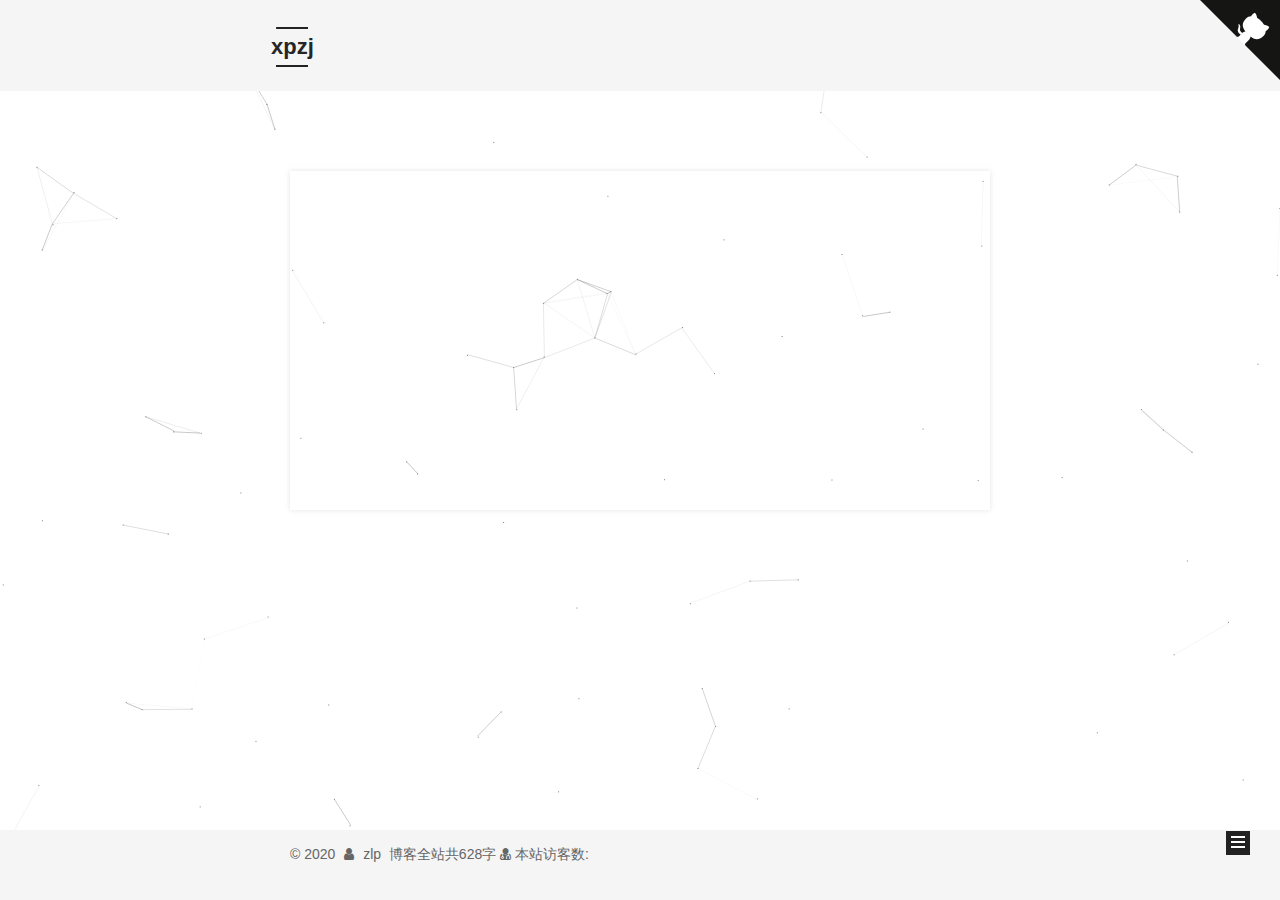
==== index.html @ df7eb498 "Site updated: 2020-03-21 14:06:52" ====
<!DOCTYPE html>



  


<html class="theme-next mist use-motion" lang="zh-Hans">
<head>
  <meta charset="UTF-8"/>
<meta http-equiv="X-UA-Compatible" content="IE=edge" />
<meta name="viewport" content="width=device-width, initial-scale=1, maximum-scale=1"/>
<meta name="theme-color" content="#222">



  
  
    
    
  <script src="/lib/pace/pace.min.js?v=1.0.2"></script>
  <link href="/lib/pace/pace-theme-minimal.min.css?v=1.0.2" rel="stylesheet">







<meta http-equiv="Cache-Control" content="no-transform" />
<meta http-equiv="Cache-Control" content="no-siteapp" />





  <script>(function(i,s,o,g,r,a,m){i["DaoVoiceObject"]=r;i[r]=i[r]||function(){(i[r].q=i[r].q||[]).push(arguments)},i[r].l=1*new Date();a=s.createElement(o),m=s.getElementsByTagName(o)[0];a.async=1;a.src=g;a.charset="utf-8";m.parentNode.insertBefore(a,m)})(window,document,"script",('https:' == document.location.protocol ? 'https:' : 'http:') + "//widget.daovoice.io/widget/78c3f38e.js","daovoice")</script>














  
  
  <link href="/lib/fancybox/source/jquery.fancybox.css?v=2.1.5" rel="stylesheet" type="text/css" />







<link href="/lib/font-awesome/css/font-awesome.min.css?v=4.6.2" rel="stylesheet" type="text/css" />

<link href="/css/main.css?v=5.1.4" rel="stylesheet" type="text/css" />


  <link rel="apple-touch-icon" sizes="180x180" href="/images/apple-touch-icon-next.png?v=5.1.4">


  <link rel="icon" type="image/png" sizes="32x32" href="/images/logo.png?v=5.1.4">


  <link rel="icon" type="image/png" sizes="16x16" href="/images/logo.png?v=5.1.4">


  <link rel="mask-icon" href="/images/logo.svg?v=5.1.4" color="#222">





  <meta name="keywords" content="Hexo, NexT" />





  <link rel="alternate" href="/atom.xml" title="xpzj" type="application/atom+xml" />






<meta name="description" content="赵丽鹏个人空间">
<meta property="og:type" content="website">
<meta property="og:title" content="xpzj">
<meta property="og:url" content="https://xpzj.github.io/index.html">
<meta property="og:site_name" content="xpzj">
<meta property="og:description" content="赵丽鹏个人空间">
<meta property="article:author" content="zlp">
<meta name="twitter:card" content="summary">



<script type="text/javascript" id="hexo.configurations">
  var NexT = window.NexT || {};
  var CONFIG = {
    root: '/',
    scheme: 'Mist',
    version: '5.1.4',
    sidebar: {"position":"left","display":"post","offset":12,"b2t":false,"scrollpercent":false,"onmobile":false},
    fancybox: true,
    tabs: true,
    motion: {"enable":true,"async":false,"transition":{"post_block":"fadeIn","post_header":"slideDownIn","post_body":"slideDownIn","coll_header":"slideLeftIn","sidebar":"slideUpIn"}},
    duoshuo: {
      userId: '0',
      author: '博主'
    },
    algolia: {
      applicationID: '',
      apiKey: '',
      indexName: '',
      hits: {"per_page":10},
      labels: {"input_placeholder":"Search for Posts","hits_empty":"We didn't find any results for the search: ${query}","hits_stats":"${hits} results found in ${time} ms"}
    }
  };
</script>



  <link rel="canonical" href="https://xpzj.github.io/"/>





  <title>xpzj</title>
  








<meta name="generator" content="Hexo 4.2.0"></head>

<body itemscope itemtype="http://schema.org/WebPage" lang="zh-Hans">

  
  
    
  

  <div class="container sidebar-position-left 
  page-home">
    <div class="headband"></div>
<a href="https://xpzj.github.io" class="github-corner" aria-label="View source on GitHub"><svg width="80" height="80" viewBox="0 0 250 250" style="fill:#151513; color:#fff; position: absolute; top: 0; border: 0; right: 0;" aria-hidden="true"><path d="M0,0 L115,115 L130,115 L142,142 L250,250 L250,0 Z"></path><path d="M128.3,109.0 C113.8,99.7 119.0,89.6 119.0,89.6 C122.0,82.7 120.5,78.6 120.5,78.6 C119.2,72.0 123.4,76.3 123.4,76.3 C127.3,80.9 125.5,87.3 125.5,87.3 C122.9,97.6 130.6,101.9 134.4,103.2" fill="currentColor" style="transform-origin: 130px 106px;" class="octo-arm"></path><path d="M115.0,115.0 C114.9,115.1 118.7,116.5 119.8,115.4 L133.7,101.6 C136.9,99.2 139.9,98.4 142.2,98.6 C133.8,88.0 127.5,74.4 143.8,58.0 C148.5,53.4 154.0,51.2 159.7,51.0 C160.3,49.4 163.2,43.6 171.4,40.1 C171.4,40.1 176.1,42.5 178.8,56.2 C183.1,58.6 187.2,61.8 190.9,65.4 C194.5,69.0 197.7,73.2 200.1,77.6 C213.8,80.2 216.3,84.9 216.3,84.9 C212.7,93.1 206.9,96.0 205.4,96.6 C205.1,102.4 203.0,107.8 198.3,112.5 C181.9,128.9 168.3,122.5 157.7,114.1 C157.9,116.9 156.7,120.9 152.7,124.9 L141.0,136.5 C139.8,137.7 141.6,141.9 141.8,141.8 Z" fill="currentColor" class="octo-body"></path></svg></a><style>.github-corner:hover .octo-arm{animation:octocat-wave 560ms ease-in-out}@keyframes octocat-wave{0%,100%{transform:rotate(0)}20%,60%{transform:rotate(-25deg)}40%,80%{transform:rotate(10deg)}}@media (max-width:500px){.github-corner:hover .octo-arm{animation:none}.github-corner .octo-arm{animation:octocat-wave 560ms ease-in-out}}</style>
    <header id="header" class="header" itemscope itemtype="http://schema.org/WPHeader">
      <div class="header-inner"><div class="site-brand-wrapper">
  <div class="site-meta ">
    

    <div class="custom-logo-site-title">
      <a href="/"  class="brand" rel="start">
        <span class="logo-line-before"><i></i></span>
        <span class="site-title">xpzj</span>
        <span class="logo-line-after"><i></i></span>
      </a>
    </div>
      
        <p class="site-subtitle">个人博客</p>
      
  </div>

  <div class="site-nav-toggle">
    <button>
      <span class="btn-bar"></span>
      <span class="btn-bar"></span>
      <span class="btn-bar"></span>
    </button>
  </div>
</div>

<nav class="site-nav">
  

  
    <ul id="menu" class="menu">
      
        
        <li class="menu-item menu-item-home">
          <a href="/" rel="section">
            
              <i class="menu-item-icon fa fa-fw fa-question-circle"></i> <br />
            
            首页
          </a>
        </li>
      
        
        <li class="menu-item menu-item-tags">
          <a href="/tags/" rel="section">
            
              <i class="menu-item-icon fa fa-fw fa-question-circle"></i> <br />
            
            标签
          </a>
        </li>
      
        
        <li class="menu-item menu-item-categories">
          <a href="/categories/" rel="section">
            
              <i class="menu-item-icon fa fa-fw fa-question-circle"></i> <br />
            
            分类
          </a>
        </li>
      
        
        <li class="menu-item menu-item-archives">
          <a href="/archives/" rel="section">
            
              <i class="menu-item-icon fa fa-fw fa-question-circle"></i> <br />
            
            归档
          </a>
        </li>
      

      
        <li class="menu-item menu-item-search">
          
            <a href="javascript:;" class="popup-trigger">
          
            
              <i class="menu-item-icon fa fa-search fa-fw"></i> <br />
            
            搜索
          </a>
        </li>
      
    </ul>
  

  
    <div class="site-search">
      
  <div class="popup search-popup local-search-popup">
  <div class="local-search-header clearfix">
    <span class="search-icon">
      <i class="fa fa-search"></i>
    </span>
    <span class="popup-btn-close">
      <i class="fa fa-times-circle"></i>
    </span>
    <div class="local-search-input-wrapper">
      <input autocomplete="off"
             placeholder="搜索..." spellcheck="false"
             type="text" id="local-search-input">
    </div>
  </div>
  <div id="local-search-result"></div>
</div>



    </div>
  
</nav>



 </div>
    </header>

    <main id="main" class="main">
      <div class="main-inner">
        <div class="content-wrap">
          <div id="content" class="content">
            
  <section id="posts" class="posts-expand">
    
      

  

  
  
  

  <article class="post post-type-normal" itemscope itemtype="http://schema.org/Article">
  
  
  
  <div class="post-block">
    <link itemprop="mainEntityOfPage" href="https://xpzj.github.io/2020/03/21/dubbo-upgrade/">

    <span hidden itemprop="author" itemscope itemtype="http://schema.org/Person">
      <meta itemprop="name" content="zlp">
      <meta itemprop="description" content="">
      <meta itemprop="image" content="https://i.loli.net/2020/03/20/jV5Rmd32psl9ciY.jpg">
    </span>

    <span hidden itemprop="publisher" itemscope itemtype="http://schema.org/Organization">
      <meta itemprop="name" content="xpzj">
    </span>

    
      <header class="post-header">

        
        
          <h1 class="post-title" itemprop="name headline">
                
                <a class="post-title-link" href="/2020/03/21/dubbo-upgrade/" itemprop="url">dubbo-upgrade</a></h1>
        

        <div class="post-meta">
          <span class="post-time">
            
              <span class="post-meta-item-icon">
                <i class="fa fa-calendar-o"></i>
              </span>
              
                <span class="post-meta-item-text">发表于</span>
              
              <time title="创建于" itemprop="dateCreated datePublished" datetime="2020-03-21T13:39:30+08:00">
                2020-03-21
              </time>
            

            

            
          </span>

          
            <span class="post-category" >
            
              <span class="post-meta-divider">|</span>
            
              <span class="post-meta-item-icon">
                <i class="fa fa-folder-o"></i>
              </span>
              
                <span class="post-meta-item-text">分类于</span>
              
              
                <span itemprop="about" itemscope itemtype="http://schema.org/Thing">
                  <a href="/categories/java/" itemprop="url" rel="index">
                    <span itemprop="name">java</span>
                  </a>
                </span>

                
                
              
            </span>
          

          
            
          

          
          

          

          
            <div class="post-wordcount">
              
                
                <span class="post-meta-item-icon">
                  <i class="fa fa-file-word-o"></i>
                </span>
                
                  <span class="post-meta-item-text">字数统计&#58;</span>
                
                <span title="字数统计">
                  628
                </span>
              

              
                <span class="post-meta-divider">|</span>
              

              
                <span class="post-meta-item-icon">
                  <i class="fa fa-clock-o"></i>
                </span>
                
                  <span class="post-meta-item-text">阅读时长 &asymp;</span>
                
                <span title="阅读时长">
                  3
                </span>
              
            </div>
          

          

        </div>
      </header>
    

    
    
    
    <div class="post-body" itemprop="articleBody">

      
      

      
        
          <p>[记一次Dubbo2.7.5&amp;jdk8的升级历程]</p>
<p>Q.升级jdk1.8抛出异常：<strong><font color=red size=4 face="黑体">Invalid constant type: 15</font></strong></p>
          <!--noindex-->
          <div class="post-button text-center">
            <a class="btn" href="/2020/03/21/dubbo-upgrade/#more" rel="contents">
              阅读全文 &raquo;
            </a>
          </div>
          <!--/noindex-->
        
      
    </div>
    
    
    
	<div>
	  
	</div>
	<div>
      
	</div>
    

    

    

    <footer class="post-footer">
      

      

      

      
      
        <div class="post-eof"></div>
      
    </footer>
  </div>
  
  
  
  </article>


    
  </section>

  


          </div>
          


          

        </div>
        
          
  
  <div class="sidebar-toggle">
    <div class="sidebar-toggle-line-wrap">
      <span class="sidebar-toggle-line sidebar-toggle-line-first"></span>
      <span class="sidebar-toggle-line sidebar-toggle-line-middle"></span>
      <span class="sidebar-toggle-line sidebar-toggle-line-last"></span>
    </div>
  </div>

  <aside id="sidebar" class="sidebar">
    
    <div class="sidebar-inner">

      

      

      <section class="site-overview-wrap sidebar-panel sidebar-panel-active">
        <div class="site-overview">
          <div class="site-author motion-element" itemprop="author" itemscope itemtype="http://schema.org/Person">
            
              <img class="site-author-image" itemprop="image"
                src="https://i.loli.net/2020/03/20/jV5Rmd32psl9ciY.jpg"
                alt="zlp" />
            
              <p class="site-author-name" itemprop="name">zlp</p>
              <p class="site-description motion-element" itemprop="description">赵丽鹏个人空间</p>
          </div>

          <nav class="site-state motion-element">

            
              <div class="site-state-item site-state-posts">
              
                <a href="/archives/">
              
                  <span class="site-state-item-count">1</span>
                  <span class="site-state-item-name">日志</span>
                </a>
              </div>
            

            
              
              
              <div class="site-state-item site-state-categories">
                <a href="/categories/index.html">
                  <span class="site-state-item-count">1</span>
                  <span class="site-state-item-name">分类</span>
                </a>
              </div>
            

            
              
              
              <div class="site-state-item site-state-tags">
                <a href="/tags/index.html">
                  <span class="site-state-item-count">1</span>
                  <span class="site-state-item-name">标签</span>
                </a>
              </div>
            

          </nav>

          
            <div class="feed-link motion-element">
              <a href="/atom.xml" rel="alternate">
                <i class="fa fa-rss"></i>
                RSS
              </a>
            </div>
          

          
            <div class="links-of-author motion-element">
                
                  <span class="links-of-author-item">
                    <a href="https://github.com/xpzj" target="_blank" title="GitHub">
                      
                        <i class="fa fa-fw fa-github"></i>GitHub</a>
                  </span>
                
                  <span class="links-of-author-item">
                    <a href="https://www.jianshu.com/u/9a7af54e297e" target="_blank" title="简书">
                      
                        <i class="fa fa-fw fa-heartbeat"></i>简书</a>
                  </span>
                
                  <span class="links-of-author-item">
                    <a href="mailto:zlp15510414949@163.com" target="_blank" title="E-Mail">
                      
                        <i class="fa fa-fw fa-envelope"></i>E-Mail</a>
                  </span>
                
            </div>
          

          
          

          
          
            <div class="links-of-blogroll motion-element links-of-blogroll-inline">
              <div class="links-of-blogroll-title">
                <i class="fa  fa-fw fa-link"></i>
                Links
              </div>
              <ul class="links-of-blogroll-list">
                
                  <li class="links-of-blogroll-item">
                    <a href="https://dubbo.apache.org/zh-cn/docs/" title="dubbo用户手册" target="_blank">dubbo用户手册</a>
                  </li>
                
              </ul>
            </div>
          

          

        </div>
      </section>

      

      

    </div>
  </aside>


        
      </div>
    </main>

    <footer id="footer" class="footer">
      <div class="footer-inner">
        
<script async src="//busuanzi.ibruce.info/busuanzi/2.3/busuanzi.pure.mini.js"></script>



<div class="copyright">&copy; <span itemprop="copyrightYear">2020</span>
  <span class="with-love">
    <i class="fa fa-user"></i>
  </span>
  <span class="author" itemprop="copyrightHolder">zlp</span>
  <div class="theme-info">
	  <div class="powered-by"></div>
	  <span class="post-count">博客全站共628字</span>
  </div>
  <div class="powered-by">
	<i class="fa fa-user-md"></i><span id="busuanzi_container_site_uv">
	  本站访客数:<span id="busuanzi_value_site_uv"></span>
	</span>
  </div>
<!--
  
    <span class="post-meta-divider">|</span>
    <span class="post-meta-item-icon">
      <i class="fa fa-area-chart"></i>
    </span>
    
      <span class="post-meta-item-text">Site words total count&#58;</span>
    
    <span title="Site words total count">628</span>
  
 -->
</div>
<!--

  <div class="powered-by">由 <a class="theme-link" target="_blank" href="https://hexo.io">Hexo</a> 强力驱动</div>



  <span class="post-meta-divider">|</span>



  <div class="theme-info">主题 &mdash; <a class="theme-link" target="_blank" href="https://github.com/iissnan/hexo-theme-next">NexT.Mist</a> v5.1.4</div>



-->


        







        
      </div>
    </footer>

    
      <div class="back-to-top">
        <i class="fa fa-arrow-up"></i>
        
      </div>
    

    

  </div>

  

<script type="text/javascript">
  if (Object.prototype.toString.call(window.Promise) !== '[object Function]') {
    window.Promise = null;
  }
</script>









  


  











  
  
    <script type="text/javascript" src="/lib/jquery/index.js?v=2.1.3"></script>
  

  
  
    <script type="text/javascript" src="/lib/fastclick/lib/fastclick.min.js?v=1.0.6"></script>
  

  
  
    <script type="text/javascript" src="/lib/jquery_lazyload/jquery.lazyload.js?v=1.9.7"></script>
  

  
  
    <script type="text/javascript" src="/lib/velocity/velocity.min.js?v=1.2.1"></script>
  

  
  
    <script type="text/javascript" src="/lib/velocity/velocity.ui.min.js?v=1.2.1"></script>
  

  
  
    <script type="text/javascript" src="/lib/fancybox/source/jquery.fancybox.pack.js?v=2.1.5"></script>
  

  
  
    <script type="text/javascript" src="/lib/canvas-nest/canvas-nest.min.js"></script>
  


  


  <script type="text/javascript" src="/js/src/utils.js?v=5.1.4"></script>

  <script type="text/javascript" src="/js/src/motion.js?v=5.1.4"></script>



  
  

  

  


  <script type="text/javascript" src="/js/src/bootstrap.js?v=5.1.4"></script>



  


  




	





  





  












  

  <script type="text/javascript">
    // Popup Window;
    var isfetched = false;
    var isXml = true;
    // Search DB path;
    var search_path = "search.xml";
    if (search_path.length === 0) {
      search_path = "search.xml";
    } else if (/json$/i.test(search_path)) {
      isXml = false;
    }
    var path = "/" + search_path;
    // monitor main search box;

    var onPopupClose = function (e) {
      $('.popup').hide();
      $('#local-search-input').val('');
      $('.search-result-list').remove();
      $('#no-result').remove();
      $(".local-search-pop-overlay").remove();
      $('body').css('overflow', '');
    }

    function proceedsearch() {
      $("body")
        .append('<div class="search-popup-overlay local-search-pop-overlay"></div>')
        .css('overflow', 'hidden');
      $('.search-popup-overlay').click(onPopupClose);
      $('.popup').toggle();
      var $localSearchInput = $('#local-search-input');
      $localSearchInput.attr("autocapitalize", "none");
      $localSearchInput.attr("autocorrect", "off");
      $localSearchInput.focus();
    }

    // search function;
    var searchFunc = function(path, search_id, content_id) {
      'use strict';

      // start loading animation
      $("body")
        .append('<div class="search-popup-overlay local-search-pop-overlay">' +
          '<div id="search-loading-icon">' +
          '<i class="fa fa-spinner fa-pulse fa-5x fa-fw"></i>' +
          '</div>' +
          '</div>')
        .css('overflow', 'hidden');
      $("#search-loading-icon").css('margin', '20% auto 0 auto').css('text-align', 'center');

      $.ajax({
        url: path,
        dataType: isXml ? "xml" : "json",
        async: true,
        success: function(res) {
          // get the contents from search data
          isfetched = true;
          $('.popup').detach().appendTo('.header-inner');
          var datas = isXml ? $("entry", res).map(function() {
            return {
              title: $("title", this).text(),
              content: $("content",this).text(),
              url: $("url" , this).text()
            };
          }).get() : res;
          var input = document.getElementById(search_id);
          var resultContent = document.getElementById(content_id);
          var inputEventFunction = function() {
            var searchText = input.value.trim().toLowerCase();
            var keywords = searchText.split(/[\s\-]+/);
            if (keywords.length > 1) {
              keywords.push(searchText);
            }
            var resultItems = [];
            if (searchText.length > 0) {
              // perform local searching
              datas.forEach(function(data) {
                var isMatch = false;
                var hitCount = 0;
                var searchTextCount = 0;
                var title = data.title.trim();
                var titleInLowerCase = title.toLowerCase();
                var content = data.content.trim().replace(/<[^>]+>/g,"");
                var contentInLowerCase = content.toLowerCase();
                var articleUrl = decodeURIComponent(data.url);
                var indexOfTitle = [];
                var indexOfContent = [];
                // only match articles with not empty titles
                if(title != '') {
                  keywords.forEach(function(keyword) {
                    function getIndexByWord(word, text, caseSensitive) {
                      var wordLen = word.length;
                      if (wordLen === 0) {
                        return [];
                      }
                      var startPosition = 0, position = [], index = [];
                      if (!caseSensitive) {
                        text = text.toLowerCase();
                        word = word.toLowerCase();
                      }
                      while ((position = text.indexOf(word, startPosition)) > -1) {
                        index.push({position: position, word: word});
                        startPosition = position + wordLen;
                      }
                      return index;
                    }

                    indexOfTitle = indexOfTitle.concat(getIndexByWord(keyword, titleInLowerCase, false));
                    indexOfContent = indexOfContent.concat(getIndexByWord(keyword, contentInLowerCase, false));
                  });
                  if (indexOfTitle.length > 0 || indexOfContent.length > 0) {
                    isMatch = true;
                    hitCount = indexOfTitle.length + indexOfContent.length;
                  }
                }

                // show search results

                if (isMatch) {
                  // sort index by position of keyword

                  [indexOfTitle, indexOfContent].forEach(function (index) {
                    index.sort(function (itemLeft, itemRight) {
                      if (itemRight.position !== itemLeft.position) {
                        return itemRight.position - itemLeft.position;
                      } else {
                        return itemLeft.word.length - itemRight.word.length;
                      }
                    });
                  });

                  // merge hits into slices

                  function mergeIntoSlice(text, start, end, index) {
                    var item = index[index.length - 1];
                    var position = item.position;
                    var word = item.word;
                    var hits = [];
                    var searchTextCountInSlice = 0;
                    while (position + word.length <= end && index.length != 0) {
                      if (word === searchText) {
                        searchTextCountInSlice++;
                      }
                      hits.push({position: position, length: word.length});
                      var wordEnd = position + word.length;

                      // move to next position of hit

                      index.pop();
                      while (index.length != 0) {
                        item = index[index.length - 1];
                        position = item.position;
                        word = item.word;
                        if (wordEnd > position) {
                          index.pop();
                        } else {
                          break;
                        }
                      }
                    }
                    searchTextCount += searchTextCountInSlice;
                    return {
                      hits: hits,
                      start: start,
                      end: end,
                      searchTextCount: searchTextCountInSlice
                    };
                  }

                  var slicesOfTitle = [];
                  if (indexOfTitle.length != 0) {
                    slicesOfTitle.push(mergeIntoSlice(title, 0, title.length, indexOfTitle));
                  }

                  var slicesOfContent = [];
                  while (indexOfContent.length != 0) {
                    var item = indexOfContent[indexOfContent.length - 1];
                    var position = item.position;
                    var word = item.word;
                    // cut out 100 characters
                    var start = position - 20;
                    var end = position + 80;
                    if(start < 0){
                      start = 0;
                    }
                    if (end < position + word.length) {
                      end = position + word.length;
                    }
                    if(end > content.length){
                      end = content.length;
                    }
                    slicesOfContent.push(mergeIntoSlice(content, start, end, indexOfContent));
                  }

                  // sort slices in content by search text's count and hits' count

                  slicesOfContent.sort(function (sliceLeft, sliceRight) {
                    if (sliceLeft.searchTextCount !== sliceRight.searchTextCount) {
                      return sliceRight.searchTextCount - sliceLeft.searchTextCount;
                    } else if (sliceLeft.hits.length !== sliceRight.hits.length) {
                      return sliceRight.hits.length - sliceLeft.hits.length;
                    } else {
                      return sliceLeft.start - sliceRight.start;
                    }
                  });

                  // select top N slices in content

                  var upperBound = parseInt('1');
                  if (upperBound >= 0) {
                    slicesOfContent = slicesOfContent.slice(0, upperBound);
                  }

                  // highlight title and content

                  function highlightKeyword(text, slice) {
                    var result = '';
                    var prevEnd = slice.start;
                    slice.hits.forEach(function (hit) {
                      result += text.substring(prevEnd, hit.position);
                      var end = hit.position + hit.length;
                      result += '<b class="search-keyword">' + text.substring(hit.position, end) + '</b>';
                      prevEnd = end;
                    });
                    result += text.substring(prevEnd, slice.end);
                    return result;
                  }

                  var resultItem = '';

                  if (slicesOfTitle.length != 0) {
                    resultItem += "<li><a href='" + articleUrl + "' class='search-result-title'>" + highlightKeyword(title, slicesOfTitle[0]) + "</a>";
                  } else {
                    resultItem += "<li><a href='" + articleUrl + "' class='search-result-title'>" + title + "</a>";
                  }

                  slicesOfContent.forEach(function (slice) {
                    resultItem += "<a href='" + articleUrl + "'>" +
                      "<p class=\"search-result\">" + highlightKeyword(content, slice) +
                      "...</p>" + "</a>";
                  });

                  resultItem += "</li>";
                  resultItems.push({
                    item: resultItem,
                    searchTextCount: searchTextCount,
                    hitCount: hitCount,
                    id: resultItems.length
                  });
                }
              })
            };
            if (keywords.length === 1 && keywords[0] === "") {
              resultContent.innerHTML = '<div id="no-result"><i class="fa fa-search fa-5x" /></div>'
            } else if (resultItems.length === 0) {
              resultContent.innerHTML = '<div id="no-result"><i class="fa fa-frown-o fa-5x" /></div>'
            } else {
              resultItems.sort(function (resultLeft, resultRight) {
                if (resultLeft.searchTextCount !== resultRight.searchTextCount) {
                  return resultRight.searchTextCount - resultLeft.searchTextCount;
                } else if (resultLeft.hitCount !== resultRight.hitCount) {
                  return resultRight.hitCount - resultLeft.hitCount;
                } else {
                  return resultRight.id - resultLeft.id;
                }
              });
              var searchResultList = '<ul class=\"search-result-list\">';
              resultItems.forEach(function (result) {
                searchResultList += result.item;
              })
              searchResultList += "</ul>";
              resultContent.innerHTML = searchResultList;
            }
          }

          if ('auto' === 'auto') {
            input.addEventListener('input', inputEventFunction);
          } else {
            $('.search-icon').click(inputEventFunction);
            input.addEventListener('keypress', function (event) {
              if (event.keyCode === 13) {
                inputEventFunction();
              }
            });
          }

          // remove loading animation
          $(".local-search-pop-overlay").remove();
          $('body').css('overflow', '');

          proceedsearch();
        }
      });
    }

    // handle and trigger popup window;
    $('.popup-trigger').click(function(e) {
      e.stopPropagation();
      if (isfetched === false) {
        searchFunc(path, 'local-search-input', 'local-search-result');
      } else {
        proceedsearch();
      };
    });

    $('.popup-btn-close').click(onPopupClose);
    $('.popup').click(function(e){
      e.stopPropagation();
    });
    $(document).on('keyup', function (event) {
      var shouldDismissSearchPopup = event.which === 27 &&
        $('.search-popup').is(':visible');
      if (shouldDismissSearchPopup) {
        onPopupClose();
      }
    });
  </script>





  

  

  

  
  

  

  

  

</body>
</html>
---- css/main.css ----
/* normalize.css v3.0.2 | MIT License | git.io/normalize */
html {
  font-family: sans-serif; /* 1 */
  -ms-text-size-adjust: 100%; /* 2 */
  -webkit-text-size-adjust: 100%; /* 2 */
}
body {
  margin: 0;
}
article,
aside,
details,
figcaption,
figure,
footer,
header,
hgroup,
main,
menu,
nav,
section,
summary {
  display: block;
}
audio,
canvas,
progress,
video {
  display: inline-block; /* 1 */
  vertical-align: baseline; /* 2 */
}
audio:not([controls]) {
  display: none;
  height: 0;
}
[hidden],
template {
  display: none;
}
a {
  background-color: transparent;
}
a:active,
a:hover {
  outline: 0;
}
abbr[title] {
  border-bottom: 1px dotted;
}
b,
strong {
  font-weight: bold;
}
dfn {
  font-style: italic;
}
h1 {
  font-size: 2em;
  margin: 0.67em 0;
}
mark {
  background: #ff0;
  color: #000;
}
small {
  font-size: 80%;
}
sub,
sup {
  font-size: 75%;
  line-height: 0;
  position: relative;
  vertical-align: baseline;
}
sup {
  top: -0.5em;
}
sub {
  bottom: -0.25em;
}
img {
  border: 0;
}
svg:not(:root) {
  overflow: hidden;
}
figure {
  margin: 1em 40px;
}
hr {
  -moz-box-sizing: content-box;
  box-sizing: content-box;
  height: 0;
}
pre {
  overflow: auto;
}
code,
kbd,
pre,
samp {
  font-family: monospace, monospace;
  font-size: 1em;
}
button,
input,
optgroup,
select,
textarea {
  color: inherit; /* 1 */
  font: inherit; /* 2 */
  margin: 0; /* 3 */
}
button {
  overflow: visible;
}
button,
select {
  text-transform: none;
}
button,
html input[type="button"],
input[type="reset"],
input[type="submit"] {
  -webkit-appearance: button; /* 2 */
  cursor: pointer; /* 3 */
}
button[disabled],
html input[disabled] {
  cursor: default;
}
button::-moz-focus-inner,
input::-moz-focus-inner {
  border: 0;
  padding: 0;
}
input {
  line-height: normal;
}
input[type="checkbox"],
input[type="radio"] {
  box-sizing: border-box; /* 1 */
  padding: 0; /* 2 */
}
input[type="number"]::-webkit-inner-spin-button,
input[type="number"]::-webkit-outer-spin-button {
  height: auto;
}
input[type="search"] {
  -webkit-appearance: textfield; /* 1 */
  -moz-box-sizing: content-box;
  -webkit-box-sizing: content-box; /* 2 */
  box-sizing: content-box;
}
input[type="search"]::-webkit-search-cancel-button,
input[type="search"]::-webkit-search-decoration {
  -webkit-appearance: none;
}
fieldset {
  border: 1px solid #c0c0c0;
  margin: 0 2px;
  padding: 0.35em 0.625em 0.75em;
}
legend {
  border: 0; /* 1 */
  padding: 0; /* 2 */
}
textarea {
  overflow: auto;
}
optgroup {
  font-weight: bold;
}
table {
  border-collapse: collapse;
  border-spacing: 0;
}
td,
th {
  padding: 0;
}
::selection {
  background: #262a30;
  color: #fff;
}
body {
  position: relative;
  font-family: 'Lato', "PingFang SC", "Microsoft YaHei", sans-serif;
  font-size: 16px;
  line-height: 2;
  color: #555;
  background: #fff;
}
@media (max-width: 767px) {
  body {
    padding-right: 0 !important;
  }
}
@media (min-width: 768px) and (max-width: 991px) {
  body {
    padding-right: 0 !important;
  }
}
@media (min-width: 1600px) {
  body {
    font-size: 18px;
  }
}
h1,
h2,
h3,
h4,
h5,
h6 {
  margin: 0;
  padding: 0;
  font-weight: bold;
  line-height: 1.5;
  font-family: 'Lato', "PingFang SC", "Microsoft YaHei", sans-serif;
}
h2,
h3,
h4,
h5,
h6 {
  margin: 20px 0 15px;
}
h1 {
  font-size: 24px;
}
@media (max-width: 767px) {
  h1 {
    font-size: 20px;
  }
}
h2 {
  font-size: 22px;
}
@media (max-width: 767px) {
  h2 {
    font-size: 18px;
  }
}
h3 {
  font-size: 20px;
}
@media (max-width: 767px) {
  h3 {
    font-size: 16px;
  }
}
h4 {
  font-size: 18px;
}
@media (max-width: 767px) {
  h4 {
    font-size: 14px;
  }
}
h5 {
  font-size: 16px;
}
@media (max-width: 767px) {
  h5 {
    font-size: 12px;
  }
}
h6 {
  font-size: 14px;
}
@media (max-width: 767px) {
  h6 {
    font-size: 10px;
  }
}
p {
  margin: 0 0 20px 0;
}
a {
  color: #555;
  text-decoration: none;
  outline: none;
  border-bottom: 1px solid #999;
  word-wrap: break-word;
}
a:hover {
  color: #222;
  border-bottom-color: #222;
}
blockquote {
  margin: 0;
  padding: 0;
}
img {
  display: block;
  margin: auto;
  max-width: 100%;
  height: auto;
}
hr {
  margin: 40px 0;
  height: 3px;
  border: none;
  background-color: #ddd;
  background-image: repeating-linear-gradient(-45deg, #fff, #fff 4px, transparent 4px, transparent 8px);
}
blockquote {
  padding: 0 15px;
  color: #666;
  border-left: 4px solid #ddd;
}
blockquote cite::before {
  content: "-";
  padding: 0 5px;
}
dt {
  font-weight: 700;
}
dd {
  margin: 0;
  padding: 0;
}
kbd {
  border: 1px solid #ccc;
  border-radius: 0.2em;
  box-shadow: 0.1em 0.1em 0.2em rgba(0,0,0,0.1);
  background-color: #f9f9f9;
  font-family: inherit;
  background-image: -webkit-linear-gradient(top, #eee, #fff, #eee);
  padding: 0.1em 0.3em;
  white-space: nowrap;
}
.text-left {
  text-align: left;
}
.text-center {
  text-align: center;
}
.text-right {
  text-align: right;
}
.text-justify {
  text-align: justify;
}
.text-nowrap {
  white-space: nowrap;
}
.text-lowercase {
  text-transform: lowercase;
}
.text-uppercase {
  text-transform: uppercase;
}
.text-capitalize {
  text-transform: capitalize;
}
.center-block {
  display: block;
  margin-left: auto;
  margin-right: auto;
}
.clearfix:before,
.clearfix:after {
  content: " ";
  display: table;
}
.clearfix:after {
  clear: both;
}
.pullquote {
  width: 45%;
}
.pullquote.left {
  float: left;
  margin-left: 5px;
  margin-right: 10px;
}
.pullquote.right {
  float: right;
  margin-left: 10px;
  margin-right: 5px;
}
.affix.affix.affix {
  position: fixed;
}
.translation {
  margin-top: -20px;
  font-size: 14px;
  color: #999;
}
.scrollbar-measure {
  width: 100px;
  height: 100px;
  overflow: scroll;
  position: absolute;
  top: -9999px;
}
.use-motion .motion-element {
  opacity: 0;
}
table {
  margin: 20px 0;
  width: 100%;
  border-collapse: collapse;
  border-spacing: 0;
  border: 1px solid #ddd;
  font-size: 14px;
  table-layout: fixed;
  word-wrap: break-all;
}
table>tbody>tr:nth-of-type(odd) {
  background-color: #f9f9f9;
}
table>tbody>tr:hover {
  background-color: #f5f5f5;
}
caption,
th,
td {
  padding: 8px;
  text-align: left;
  vertical-align: middle;
  font-weight: normal;
}
th,
td {
  border-bottom: 3px solid #ddd;
  border-right: 1px solid #eee;
}
th {
  padding-bottom: 10px;
  font-weight: 700;
}
td {
  border-bottom-width: 1px;
}
html,
body {
  height: 100%;
}
.container {
  position: relative;
  min-height: 100%;
}
.header-inner {
  margin: 0 auto;
  padding: 100px 0 70px;
  width: 700px;
}
@media (min-width: 1600px) {
  .container .header-inner {
    width: 900px;
  }
}
.main {
  padding-bottom: 150px;
}
.main-inner {
  margin: 0 auto;
  width: 700px;
}
@media (min-width: 1600px) {
  .container .main-inner {
    width: 900px;
  }
}
.footer {
  position: absolute;
  left: 0;
  bottom: 0;
  width: 100%;
  min-height: 50px;
}
.footer-inner {
  box-sizing: border-box;
  margin: 20px auto;
  width: 700px;
}
@media (min-width: 1600px) {
  .container .footer-inner {
    width: 900px;
  }
}
pre,
.highlight {
  overflow: auto;
  margin: 20px 0;
  padding: 0;
  font-size: 13px;
  color: #4d4d4c;
  background: #f7f7f7;
  line-height: 1.6;
}
pre,
code {
  font-family: consolas, Menlo, "PingFang SC", "Microsoft YaHei", monospace;
}
code {
  padding: 2px 4px;
  word-wrap: break-word;
  color: #555;
  background: #eee;
  border-radius: 3px;
  font-size: 13px;
}
pre {
  padding: 10px;
}
pre code {
  padding: 0;
  color: #4d4d4c;
  background: none;
  text-shadow: none;
}
.highlight {
  border-radius: 1px;
}
.highlight pre {
  border: none;
  margin: 0;
  padding: 10px 0;
}
.highlight table {
  margin: 0;
  width: auto;
  border: none;
}
.highlight td {
  border: none;
  padding: 0;
}
.highlight figcaption {
  font-size: 1em;
  color: #4d4d4c;
  line-height: 1em;
  margin-bottom: 1em;
}
.highlight figcaption:before,
.highlight figcaption:after {
  content: " ";
  display: table;
}
.highlight figcaption:after {
  clear: both;
}
.highlight figcaption a {
  float: right;
  color: #4d4d4c;
}
.highlight figcaption a:hover {
  border-bottom-color: #4d4d4c;
}
.highlight .gutter pre {
  padding-left: 10px;
  padding-right: 10px;
  color: #869194;
  text-align: right;
  background-color: #eff2f3;
}
.highlight .code pre {
  width: 100%;
  padding-left: 10px;
  padding-right: 10px;
  background-color: #f7f7f7;
}
.highlight .line {
  height: 20px;
}
.gutter {
  -webkit-user-select: none;
  -moz-user-select: none;
  -ms-user-select: none;
  user-select: none;
}
.gist table {
  width: auto;
}
.gist table td {
  border: none;
}
pre .deletion {
  background: #fdd;
}
pre .addition {
  background: #dfd;
}
pre .meta {
  color: #8959a8;
}
pre .comment {
  color: #8e908c;
}
pre .variable,
pre .attribute,
pre .tag,
pre .regexp,
pre .ruby .constant,
pre .xml .tag .title,
pre .xml .pi,
pre .xml .doctype,
pre .html .doctype,
pre .css .id,
pre .css .class,
pre .css .pseudo {
  color: #c82829;
}
pre .number,
pre .preprocessor,
pre .built_in,
pre .literal,
pre .params,
pre .constant,
pre .command {
  color: #f5871f;
}
pre .ruby .class .title,
pre .css .rules .attribute,
pre .string,
pre .value,
pre .inheritance,
pre .header,
pre .ruby .symbol,
pre .xml .cdata,
pre .special,
pre .number,
pre .formula {
  color: #718c00;
}
pre .title,
pre .css .hexcolor {
  color: #3e999f;
}
pre .function,
pre .python .decorator,
pre .python .title,
pre .ruby .function .title,
pre .ruby .title .keyword,
pre .perl .sub,
pre .javascript .title,
pre .coffeescript .title {
  color: #4271ae;
}
pre .keyword,
pre .javascript .function {
  color: #8959a8;
}
.full-image.full-image.full-image.full-image {
  border: none;
  max-width: 100%;
  width: auto;
  margin: 20px auto 25px;
}
@media (min-width: 992px) {
  .full-image.full-image.full-image.full-image {
    max-width: none;
    width: 110%;
    margin: 25px -5%;
  }
}
.blockquote-center,
.page-home .post-type-quote blockquote,
.page-post-detail .post-type-quote blockquote {
  position: relative;
  margin: 40px 0;
  padding: 0;
  border-left: none;
  text-align: center;
}
.blockquote-center::before,
.page-home .post-type-quote blockquote::before,
.page-post-detail .post-type-quote blockquote::before,
.blockquote-center::after,
.page-home .post-type-quote blockquote::after,
.page-post-detail .post-type-quote blockquote::after {
  position: absolute;
  content: ' ';
  display: block;
  width: 100%;
  height: 24px;
  opacity: 0.2;
  background-repeat: no-repeat;
  background-position: 0 -6px;
  background-size: 22px 22px;
}
.blockquote-center::before,
.page-home .post-type-quote blockquote::before,
.page-post-detail .post-type-quote blockquote::before {
  top: -20px;
  background-image: url("../images/quote-l.svg");
  border-top: 1px solid #ccc;
}
.blockquote-center::after,
.page-home .post-type-quote blockquote::after,
.page-post-detail .post-type-quote blockquote::after {
  bottom: -20px;
  background-image: url("../images/quote-r.svg");
  border-bottom: 1px solid #ccc;
  background-position: 100% 8px;
}
.blockquote-center p,
.page-home .post-type-quote blockquote p,
.page-post-detail .post-type-quote blockquote p,
.blockquote-center div,
.page-home .post-type-quote blockquote div,
.page-post-detail .post-type-quote blockquote div {
  text-align: center;
}
.post .post-body .group-picture img {
  box-sizing: border-box;
  padding: 0 3px;
  border: none;
}
.post .group-picture-row {
  overflow: hidden;
  margin-top: 6px;
}
.post .group-picture-row:first-child {
  margin-top: 0;
}
.post .group-picture-column {
  float: left;
}
.page-post-detail .post-body .group-picture-column {
  float: none;
  margin-top: 10px;
  width: auto !important;
}
.page-post-detail .post-body .group-picture-column img {
  margin: 0 auto;
}
.page-archive .group-picture-container {
  overflow: hidden;
}
.page-archive .group-picture-row {
  float: left;
}
.page-archive .group-picture-row:first-child {
  margin-top: 6px;
}
.page-archive .group-picture-column {
  max-width: 150px;
  max-height: 150px;
}
.post-body .note {
  position: relative;
  padding: 15px;
  margin-bottom: 20px;
  border: 1px solid #eee;
  border-left-width: 5px;
  border-radius: 3px;
}
.post-body .note h2,
.post-body .note h3,
.post-body .note h4,
.post-body .note h5,
.post-body .note h6 {
  margin-top: 0;
  margin-bottom: 0;
  border-bottom: initial;
  padding-top: 0 !important;
}
.post-body .note p:first-child,
.post-body .note ul:first-child,
.post-body .note ol:first-child,
.post-body .note table:first-child,
.post-body .note pre:first-child,
.post-body .note blockquote:first-child {
  margin-top: 0;
}
.post-body .note p:last-child,
.post-body .note ul:last-child,
.post-body .note ol:last-child,
.post-body .note table:last-child,
.post-body .note pre:last-child,
.post-body .note blockquote:last-child {
  margin-bottom: 0;
}
.post-body .note.default {
  border-left-color: #777;
}
.post-body .note.default h2,
.post-body .note.default h3,
.post-body .note.default h4,
.post-body .note.default h5,
.post-body .note.default h6 {
  color: #777;
}
.post-body .note.primary {
  border-left-color: #6f42c1;
}
.post-body .note.primary h2,
.post-body .note.primary h3,
.post-body .note.primary h4,
.post-body .note.primary h5,
.post-body .note.primary h6 {
  color: #6f42c1;
}
.post-body .note.info {
  border-left-color: #428bca;
}
.post-body .note.info h2,
.post-body .note.info h3,
.post-body .note.info h4,
.post-body .note.info h5,
.post-body .note.info h6 {
  color: #428bca;
}
.post-body .note.success {
  border-left-color: #5cb85c;
}
.post-body .note.success h2,
.post-body .note.success h3,
.post-body .note.success h4,
.post-body .note.success h5,
.post-body .note.success h6 {
  color: #5cb85c;
}
.post-body .note.warning {
  border-left-color: #f0ad4e;
}
.post-body .note.warning h2,
.post-body .note.warning h3,
.post-body .note.warning h4,
.post-body .note.warning h5,
.post-body .note.warning h6 {
  color: #f0ad4e;
}
.post-body .note.danger {
  border-left-color: #d9534f;
}
.post-body .note.danger h2,
.post-body .note.danger h3,
.post-body .note.danger h4,
.post-body .note.danger h5,
.post-body .note.danger h6 {
  color: #d9534f;
}
.post-body .label {
  display: inline;
  padding: 0 2px;
  white-space: nowrap;
}
.post-body .label.default {
  background-color: #f0f0f0;
}
.post-body .label.primary {
  background-color: #efe6f7;
}
.post-body .label.info {
  background-color: #e5f2f8;
}
.post-body .label.success {
  background-color: #e7f4e9;
}
.post-body .label.warning {
  background-color: #fcf6e1;
}
.post-body .label.danger {
  background-color: #fae8eb;
}
.post-body .tabs {
  position: relative;
  display: block;
  margin-bottom: 20px;
  padding-top: 10px;
}
.post-body .tabs ul.nav-tabs {
  margin: 0;
  padding: 0;
  display: flex;
  margin-bottom: -1px;
}
@media (max-width: 413px) {
  .post-body .tabs ul.nav-tabs {
    display: block;
    margin-bottom: 5px;
  }
}
.post-body .tabs ul.nav-tabs li.tab {
  list-style-type: none !important;
  margin: 0 0.25em 0 0;
  border-top: 3px solid transparent;
  border-left: 1px solid transparent;
  border-right: 1px solid transparent;
}
@media (max-width: 413px) {
  .post-body .tabs ul.nav-tabs li.tab {
    margin: initial;
    border-top: 1px solid transparent;
    border-left: 3px solid transparent;
    border-right: 1px solid transparent;
    border-bottom: 1px solid transparent;
  }
}
.post-body .tabs ul.nav-tabs li.tab a {
  outline: 0;
  border-bottom: initial;
  display: block;
  line-height: 1.8em;
  padding: 0.25em 0.75em;
  transition-duration: 0.2s;
  transition-timing-function: ease-out;
  transition-delay: 0s;
}
.post-body .tabs ul.nav-tabs li.tab a i {
  width: 1.285714285714286em;
}
.post-body .tabs ul.nav-tabs li.tab.active {
  border-top: 3px solid #fc6423;
  border-left: 1px solid #ddd;
  border-right: 1px solid #ddd;
  background-color: #fff;
}
@media (max-width: 413px) {
  .post-body .tabs ul.nav-tabs li.tab.active {
    border-top: 1px solid #ddd;
    border-left: 3px solid #fc6423;
    border-right: 1px solid #ddd;
    border-bottom: 1px solid #ddd;
  }
}
.post-body .tabs ul.nav-tabs li.tab.active a {
  cursor: default;
  color: #555;
}
.post-body .tabs .tab-content {
  background-color: #fff;
}
.post-body .tabs .tab-content .tab-pane {
  border: 1px solid #ddd;
  padding: 20px 20px 0 20px;
}
.post-body .tabs .tab-content .tab-pane:not(.active) {
  display: none !important;
}
.post-body .tabs .tab-content .tab-pane.active {
  display: block !important;
}
.btn {
  display: inline-block;
  padding: 0 20px;
  font-size: 14px;
  color: #555;
  background: transparent;
  border: 2px solid #222;
  text-decoration: none;
  border-radius: 0;
  transition-property: background-color;
  transition-duration: 0.2s;
  transition-timing-function: ease-in-out;
  transition-delay: 0s;
  line-height: 2;
}
.btn:hover {
  border-color: #222;
  color: #222;
  background: #fff;
}
.btn +.btn {
  margin: 0 0 8px 8px;
}
.btn .fa-fw {
  width: 1.285714285714286em;
  text-align: left;
}
.btn-bar {
  display: block;
  width: 22px;
  height: 2px;
  background: #555;
  border-radius: 1px;
}
.btn-bar+.btn-bar {
  margin-top: 4px;
}
.pagination {
  margin: 120px 0 40px;
  text-align: center;
  border-top: 1px solid #eee;
}
.page-number-basic,
.pagination .prev,
.pagination .next,
.pagination .page-number,
.pagination .space {
  display: inline-block;
  position: relative;
  top: -1px;
  margin: 0 10px;
  padding: 0 11px;
}
@media (max-width: 767px) {
  .page-number-basic,
  .pagination .prev,
  .pagination .next,
  .pagination .page-number,
  .pagination .space {
    margin: 0 5px;
  }
}
.pagination .prev,
.pagination .next,
.pagination .page-number {
  border-bottom: 0;
  border-top: 1px solid #eee;
  transition-property: border-color;
  transition-duration: 0.2s;
  transition-timing-function: ease-in-out;
  transition-delay: 0s;
}
.pagination .prev:hover,
.pagination .next:hover,
.pagination .page-number:hover {
  border-top-color: #222;
}
.pagination .space {
  padding: 0;
  margin: 0;
}
.pagination .prev {
  margin-left: 0;
}
.pagination .next {
  margin-right: 0;
}
.pagination .page-number.current {
  color: #fff;
  background: #ccc;
  border-top-color: #ccc;
}
@media (max-width: 767px) {
  .pagination {
    border-top: none;
  }
  .pagination .prev,
  .pagination .next,
  .pagination .page-number {
    margin-bottom: 10px;
    border-top: 0;
    border-bottom: 1px solid #eee;
    padding: 0 10px;
  }
  .pagination .prev:hover,
  .pagination .next:hover,
  .pagination .page-number:hover {
    border-bottom-color: #222;
  }
}
.comments {
  margin: 60px 20px 0;
}
.tag-cloud {
  text-align: center;
}
.tag-cloud a {
  display: inline-block;
  margin: 10px;
}
.back-to-top {
  box-sizing: border-box;
  position: fixed;
  bottom: -100px;
  right: 30px;
  z-index: 1050;
  padding: 0 6px;
  width: 24px;
  background: #222;
  font-size: 12px;
  opacity: 1;
  color: #fff;
  cursor: pointer;
  text-align: center;
  -webkit-transform: translateZ(0);
  transition-property: bottom;
  transition-duration: 0.2s;
  transition-timing-function: ease-in-out;
  transition-delay: 0s;
}
@media (min-width: 768px) and (max-width: 991px) {
  .back-to-top {
    display: none !important;
  }
}
@media (max-width: 767px) {
  .back-to-top {
    display: none !important;
  }
}
.back-to-top.back-to-top-on {
  bottom: 19px;
}
.header {
  background: transparent;
}
.header-inner {
  position: relative;
}
.headband {
  height: 3px;
  background: #222;
}
.site-meta {
  margin: 0;
  text-align: left;
}
@media (max-width: 767px) {
  .site-meta {
    text-align: center;
  }
}
.brand {
  position: relative;
  display: inline-block;
  padding: 0 40px;
  color: #222;
  background: #222;
  border-bottom: none;
}
.brand:hover {
  color: #222;
}
.logo {
  display: inline-block;
  margin-right: 5px;
  line-height: 36px;
  vertical-align: top;
}
.site-title {
  display: inline-block;
  vertical-align: top;
  line-height: 36px;
  font-size: 20px;
  font-weight: normal;
  font-family: 'Lato', "PingFang SC", "Microsoft YaHei", sans-serif;
}
.site-subtitle {
  margin-top: 10px;
  font-size: 13px;
  color: #999;
}
.use-motion .brand {
  opacity: 0;
}
.use-motion .logo,
.use-motion .site-title,
.use-motion .site-subtitle {
  opacity: 0;
  position: relative;
  top: -10px;
}
.site-nav-toggle {
  display: none;
  position: absolute;
  top: 10px;
  left: 10px;
}
@media (max-width: 767px) {
  .site-nav-toggle {
    display: block;
  }
}
.site-nav-toggle button {
  margin-top: 2px;
  padding: 9px 10px;
  background: transparent;
  border: none;
}
@media (max-width: 767px) {
  .site-nav {
    display: none;
    margin: 0 -10px;
    padding: 0 10px;
    clear: both;
    border-top: 1px solid #ddd;
  }
}
@media (min-width: 768px) and (max-width: 991px) {
  .site-nav {
    display: block !important;
  }
}
@media (min-width: 992px) {
  .site-nav {
    display: block !important;
  }
}
.menu {
  margin-top: 20px;
  padding-left: 0;
  text-align: center;
}
.menu .menu-item {
  display: inline-block;
  margin: 0 10px;
  list-style: none;
}
@media screen and (max-width: 767px) {
  .menu .menu-item {
    margin-top: 10px;
  }
}
.menu .menu-item a {
  display: block;
  font-size: 13px;
  line-height: inherit;
  border-bottom: 1px solid transparent;
  transition-property: border-color;
  transition-duration: 0.2s;
  transition-timing-function: ease-in-out;
  transition-delay: 0s;
}
.menu .menu-item a:hover {
  border-bottom-color: #222;
}
.menu .menu-item .fa {
  margin-right: 5px;
}
.use-motion .menu-item {
  opacity: 0;
}
.post-body {
  font-family: 'Lato', "PingFang SC", "Microsoft YaHei", sans-serif;
}
@media (max-width: 767px) {
  .post-body {
    word-break: break-word;
  }
}
.post-body .fancybox img {
  display: block !important;
  margin: 0 auto;
  cursor: pointer;
  cursor: zoom-in;
  cursor: -webkit-zoom-in;
}
.post-body .image-caption,
.post-body .figure .caption {
  margin: -20px auto 15px;
  text-align: center;
  font-size: 16px;
  color: #999;
  font-weight: bold;
  line-height: 1;
}
.post-sticky-flag {
  display: inline-block;
  font-size: 16px;
  -ms-transform: rotate(30deg);
  -webkit-transform: rotate(30deg);
  -moz-transform: rotate(30deg);
  -ms-transform: rotate(30deg);
  -o-transform: rotate(30deg);
  transform: rotate(30deg);
}
.use-motion .post-block,
.use-motion .pagination,
.use-motion .comments {
  opacity: 0;
}
.use-motion .post-header {
  opacity: 0;
}
.use-motion .post-body {
  opacity: 0;
}
.use-motion .collection-title {
  opacity: 0;
}
.post-body p a {
  color: #0593d3;
  border-bottom: none;
  border-bottom: 1px solid #0593d3;
}
.post-body p a:hover {
  color: #fc6423;
  border-bottom: none;
  border-bottom: 1px solid #fc6423;
}
.posts-expand {
  padding-top: 40px;
}
@media (max-width: 767px) {
  .posts-expand {
    margin: 0 20px;
  }
  .post-body pre .gutter pre {
    padding-right: 10px;
  }
  .post-body .highlight {
    margin-left: 0px;
    margin-right: 0px;
    padding: 0;
  }
  .post-body .highlight .gutter pre {
    padding-right: 10px;
  }
}
@media (min-width: 992px) {
  .posts-expand .post-body {
    text-align: justify;
  }
}
.posts-expand .post-body h2,
.posts-expand .post-body h3,
.posts-expand .post-body h4,
.posts-expand .post-body h5,
.posts-expand .post-body h6 {
  padding-top: 10px;
}
.posts-expand .post-body h2 .header-anchor,
.posts-expand .post-body h3 .header-anchor,
.posts-expand .post-body h4 .header-anchor,
.posts-expand .post-body h5 .header-anchor,
.posts-expand .post-body h6 .header-anchor {
  float: right;
  margin-left: 10px;
  color: #ccc;
  border-bottom-style: none;
  visibility: hidden;
}
.posts-expand .post-body h2 .header-anchor:hover,
.posts-expand .post-body h3 .header-anchor:hover,
.posts-expand .post-body h4 .header-anchor:hover,
.posts-expand .post-body h5 .header-anchor:hover,
.posts-expand .post-body h6 .header-anchor:hover {
  color: inherit;
}
.posts-expand .post-body h2:hover .header-anchor,
.posts-expand .post-body h3:hover .header-anchor,
.posts-expand .post-body h4:hover .header-anchor,
.posts-expand .post-body h5:hover .header-anchor,
.posts-expand .post-body h6:hover .header-anchor {
  visibility: visible;
}
.posts-expand .post-body ul li {
  list-style: circle;
}
.posts-expand .post-body img {
  box-sizing: border-box;
  margin: auto;
  padding: 3px;
  border: 1px solid #ddd;
}
.posts-expand .post-body .fancybox img {
  margin: 0 auto 25px;
}
@media (max-width: 767px) {
  .posts-collapse {
    margin: 0 20px;
  }
  .posts-collapse .post-title,
  .posts-collapse .post-meta {
    display: block;
    width: auto;
    text-align: left;
  }
}
.posts-collapse {
  position: relative;
  z-index: 1010;
  margin-left: 0;
}
.posts-collapse::after {
  content: " ";
  position: absolute;
  top: 20px;
  left: 0;
  margin-left: -2px;
  width: 4px;
  height: 100%;
  background: #f5f5f5;
  z-index: -1;
}
@media (max-width: 767px) {
  .posts-collapse {
    margin: 0 20px;
  }
}
.posts-collapse .collection-title {
  position: relative;
  margin: 60px 0;
}
.posts-collapse .collection-title h1,
.posts-collapse .collection-title h2 {
  margin-left: 20px;
}
.posts-collapse .collection-title small {
  color: #bbb;
  margin-left: 5px;
}
.posts-collapse .collection-title::before {
  content: " ";
  position: absolute;
  left: 0;
  top: 50%;
  margin-left: -4px;
  margin-top: -4px;
  width: 8px;
  height: 8px;
  background: #bbb;
  border-radius: 50%;
}
.posts-collapse .post {
  margin: 30px 0;
}
.posts-collapse .post-header {
  position: relative;
  transition-duration: 0.2s;
  transition-timing-function: ease-in-out;
  transition-delay: 0s;
  transition-property: border;
  border-bottom: 1px dashed #ccc;
}
.posts-collapse .post-header::before {
  content: " ";
  position: absolute;
  left: 0;
  top: 12px;
  width: 6px;
  height: 6px;
  margin-left: -4px;
  background: #bbb;
  border-radius: 50%;
  border: 1px solid #fff;
  transition-duration: 0.2s;
  transition-timing-function: ease-in-out;
  transition-delay: 0s;
  transition-property: background;
}
.posts-collapse .post-header:hover {
  border-bottom-color: #666;
}
.posts-collapse .post-header:hover::before {
  background: #222;
}
.posts-collapse .post-meta {
  position: absolute;
  font-size: 12px;
  left: 20px;
  top: 5px;
}
.posts-collapse .post-comments-count {
  display: none;
}
.posts-collapse .post-title {
  margin-left: 60px;
  font-size: 16px;
  font-weight: normal;
  line-height: inherit;
}
.posts-collapse .post-title::after {
  margin-left: 3px;
  opacity: 0.6;
}
.posts-collapse .post-title a {
  color: #666;
  border-bottom: none;
}
.page-home .post-type-quote .post-header,
.page-post-detail .post-type-quote .post-header,
.page-home .post-type-quote .post-tags,
.page-post-detail .post-type-quote .post-tags {
  display: none;
}
.posts-expand .post-title {
  text-align: center;
  word-break: break-word;
  font-weight: 400;
}
.posts-expand .post-title-link {
  display: inline-block;
  position: relative;
  color: #555;
  border-bottom: none;
  line-height: 1.2;
  vertical-align: top;
}
.posts-expand .post-title-link::before {
  content: "";
  position: absolute;
  width: 100%;
  height: 2px;
  bottom: 0;
  left: 0;
  background-color: #000;
  visibility: hidden;
  -webkit-transform: scaleX(0);
  -moz-transform: scaleX(0);
  -ms-transform: scaleX(0);
  -o-transform: scaleX(0);
  transform: scaleX(0);
  transition-duration: 0.2s;
  transition-timing-function: ease-in-out;
  transition-delay: 0s;
}
.posts-expand .post-title-link:hover::before {
  visibility: visible;
  -webkit-transform: scaleX(1);
  -moz-transform: scaleX(1);
  -ms-transform: scaleX(1);
  -o-transform: scaleX(1);
  transform: scaleX(1);
}
.posts-expand .post-title-link .fa {
  font-size: 16px;
}
.posts-expand .post-meta {
  margin: 3px 0 60px 0;
  color: #999;
  font-family: 'Lato', "PingFang SC", "Microsoft YaHei", sans-serif;
  font-size: 12px;
  text-align: center;
}
.posts-expand .post-meta .post-category-list {
  display: inline-block;
  margin: 0;
  padding: 3px;
}
.posts-expand .post-meta .post-category-list-link {
  color: #999;
}
.posts-expand .post-meta .post-description {
  font-size: 14px;
  margin-top: 2px;
}
.post-meta-divider {
  margin: 0 0.5em;
}
.post-meta-item-icon {
  margin-right: 3px;
}
@media (min-width: 768px) and (max-width: 991px) {
  .post-meta-item-icon {
    display: inline-block;
  }
}
@media (max-width: 767px) {
  .post-meta-item-icon {
    display: inline-block;
  }
}
@media (min-width: 768px) and (max-width: 991px) {
  .post-meta-item-text {
    display: none;
  }
}
@media (max-width: 767px) {
  .post-meta-item-text {
    display: none;
  }
}
@media (max-width: 767px) {
  .posts-expand .post-comments-count {
    display: none;
  }
}
.post-button {
  margin-top: 40px;
}
.posts-expand .post-tags {
  margin-top: 40px;
  text-align: center;
}
.posts-expand .post-tags a {
  display: inline-block;
  margin-right: 10px;
  font-size: 13px;
}
.post-nav {
  display: table;
  margin-top: 15px;
  width: 100%;
  border-top: 1px solid #eee;
}
.post-nav-divider {
  display: table-cell;
  width: 10%;
}
.post-nav-item {
  display: table-cell;
  padding: 10px 0 0 0;
  width: 45%;
  vertical-align: top;
}
.post-nav-item a {
  position: relative;
  display: block;
  line-height: 25px;
  font-size: 14px;
  color: #555;
  border-bottom: none;
}
.post-nav-item a:hover {
  color: #222;
  border-bottom: none;
}
.post-nav-item a:active {
  top: 2px;
}
.post-nav-item .fa {
  position: absolute;
  top: 8px;
  left: 0;
  font-size: 12px;
}
.post-nav-next a {
  padding-left: 15px;
}
.post-nav-prev {
  text-align: right;
}
.post-nav-prev a {
  padding-right: 15px;
}
.post-nav-prev .fa {
  right: 0;
  left: auto;
}
.posts-expand .post-eof {
  display: block;
  margin: 80px auto 60px;
  width: 8%;
  height: 1px;
  background: #ccc;
  text-align: center;
}
.post:last-child .post-eof.post-eof.post-eof {
  display: none;
}
.post-gallery {
  display: table;
  table-layout: fixed;
  width: 100%;
  border-collapse: separate;
}
.post-gallery-row {
  display: table-row;
}
.post-gallery .post-gallery-img {
  display: table-cell;
  text-align: center;
  vertical-align: middle;
  border: none;
}
.post-gallery .post-gallery-img img {
  max-width: 100%;
  max-height: 100%;
  border: none;
}
.fancybox-close,
.fancybox-close:hover {
  border: none;
}
.rtl.post-body p,
.rtl.post-body a,
.rtl.post-body h1,
.rtl.post-body h2,
.rtl.post-body h3,
.rtl.post-body h4,
.rtl.post-body h5,
.rtl.post-body h6,
.rtl.post-body li,
.rtl.post-body ul,
.rtl.post-body ol {
  direction: rtl;
  font-family: UKIJ Ekran;
}
.rtl.post-title {
  font-family: UKIJ Ekran;
}
.my_post_copyright {
  width: 85%;
  max-width: 45em;
  margin: 2.8em auto 0;
  padding: 0.5em 1em;
  border: 1px solid #d3d3d3;
  font-size: 0.93rem;
  line-height: 1.6em;
  word-break: break-all;
  background: rgba(255,255,255,0.4);
}
.my_post_copyright p {
  margin: 0;
}
.my_post_copyright span {
  display: inline-block;
  width: 5.2em;
  color: #b5b5b5;
  font-weight: bold;
}
.my_post_copyright .raw {
  margin-left: 1em;
  width: 5em;
}
.my_post_copyright a {
  color: #808080;
  border-bottom: 0;
}
.my_post_copyright a:hover {
  color: #a3d2a3;
  text-decoration: underline;
}
.my_post_copyright:hover .fa-clipboard {
  color: #000;
}
.my_post_copyright .post-url:hover {
  font-weight: normal;
}
.my_post_copyright .copy-path {
  margin-left: 1em;
  width: 1em;
}
@media (max-width: 767px) {
  .my_post_copyright .copy-path {
    display: none;
  }
}
.my_post_copyright .copy-path:hover {
  color: #808080;
  cursor: pointer;
}
.sidebar {
  position: fixed;
  right: 0;
  top: 0;
  bottom: 0;
  width: 0;
  z-index: 1040;
  box-shadow: inset 0 2px 6px #000;
  background: #222;
  -webkit-transform: translateZ(0);
}
.sidebar a {
  color: #999;
  border-bottom-color: #555;
}
.sidebar a:hover {
  color: #eee;
}
@media (min-width: 768px) and (max-width: 991px) {
  .sidebar {
    display: none !important;
  }
}
@media (max-width: 767px) {
  .sidebar {
    display: none !important;
  }
}
.sidebar-inner {
  position: relative;
  padding: 20px 10px;
  color: #999;
  text-align: center;
}
.site-overview-wrap {
  overflow: hidden;
}
.site-overview {
  overflow-y: auto;
  overflow-x: hidden;
}
.sidebar-toggle {
  position: fixed;
  right: 30px;
  bottom: 45px;
  width: 14px;
  height: 14px;
  padding: 5px;
  background: #222;
  line-height: 0;
  z-index: 1050;
  cursor: pointer;
  -webkit-transform: translateZ(0);
}
@media (min-width: 768px) and (max-width: 991px) {
  .sidebar-toggle {
    display: none !important;
  }
}
@media (max-width: 767px) {
  .sidebar-toggle {
    display: none !important;
  }
}
.sidebar-toggle-line {
  position: relative;
  display: inline-block;
  vertical-align: top;
  height: 2px;
  width: 100%;
  background: #fff;
  margin-top: 3px;
}
.sidebar-toggle-line:first-child {
  margin-top: 0;
}
.site-author-image {
  display: block;
  margin: 0 auto;
  padding: 2px;
  max-width: 96px;
  height: auto;
  border: 2px solid #333;
}
.site-author-name {
  margin: 5px 0 0;
  text-align: center;
  color: #f5f5f5;
  font-weight: normal;
}
.site-description {
  margin-top: 5px;
  text-align: center;
  font-size: 14px;
  color: #999;
}
.site-author-image {
  display: block;
  margin: 0 auto;
  padding: 2px;
  max-width: 96px;
  height: auto;
  border: 2px solid #333;
/* 头像圆形 */
  border-radius: 80px;
  -webkit-border-radius: 80px;
  -moz-border-radius: 80px;
  box-shadow: inset 0 -1px 0 #333 sf;
/* 设置循环动画 [animation: (play)动画名称 (2s)动画播放时长单位秒或微秒 (ase-out)动画播放的速度曲线为以低速结束 
    (1s)等待1秒然后开始动画 (1)动画播放次数(infinite为循环播放) ]*/
/* 鼠标经过头像旋转360度 */
  -webkit-transition: -webkit-transform 1s ease-out;
  -moz-transition: -moz-transform 1s ease-out;
  transition: transform 1s ease-out;
}
img:hover {
/* 鼠标经过停止头像旋转 
  -webkit-animation-play-state:paused;
  animation-play-state:paused;*/
/* 鼠标经过头像旋转360度 */
  -webkit-transform: rotateZ(360deg);
  -moz-transform: rotateZ(360deg);
  -webkit-transform: rotateZ(360deg);
  -moz-transform: rotateZ(360deg);
  -ms-transform: rotateZ(360deg);
  -o-transform: rotateZ(360deg);
  transform: rotateZ(360deg);
}
@-webkit-keyframes play {
  0% {
    -webkit-transform: rotateZ(0deg);
  }
  100% {
    -webkit-transform: rotateZ(-360deg);
  }
}
@-moz-keyframes play {
  0% {
    -moz-transform: rotateZ(0deg);
  }
  100% {
    -moz-transform: rotateZ(-360deg);
  }
}
@-moz-keyframes play {
  0% {
    -webkit-transform: rotateZ(0deg);
    -moz-transform: rotateZ(0deg);
    -ms-transform: rotateZ(0deg);
    -o-transform: rotateZ(0deg);
    transform: rotateZ(0deg);
  }
  100% {
    -webkit-transform: rotateZ(-360deg);
    -moz-transform: rotateZ(-360deg);
    -ms-transform: rotateZ(-360deg);
    -o-transform: rotateZ(-360deg);
    transform: rotateZ(-360deg);
  }
}
@-webkit-keyframes play {
  0% {
    -webkit-transform: rotateZ(0deg);
    -moz-transform: rotateZ(0deg);
    -ms-transform: rotateZ(0deg);
    -o-transform: rotateZ(0deg);
    transform: rotateZ(0deg);
  }
  100% {
    -webkit-transform: rotateZ(-360deg);
    -moz-transform: rotateZ(-360deg);
    -ms-transform: rotateZ(-360deg);
    -o-transform: rotateZ(-360deg);
    transform: rotateZ(-360deg);
  }
}
@-o-keyframes play {
  0% {
    -webkit-transform: rotateZ(0deg);
    -moz-transform: rotateZ(0deg);
    -ms-transform: rotateZ(0deg);
    -o-transform: rotateZ(0deg);
    transform: rotateZ(0deg);
  }
  100% {
    -webkit-transform: rotateZ(-360deg);
    -moz-transform: rotateZ(-360deg);
    -ms-transform: rotateZ(-360deg);
    -o-transform: rotateZ(-360deg);
    transform: rotateZ(-360deg);
  }
}
@keyframes play {
  0% {
    -webkit-transform: rotateZ(0deg);
    -moz-transform: rotateZ(0deg);
    -ms-transform: rotateZ(0deg);
    -o-transform: rotateZ(0deg);
    transform: rotateZ(0deg);
  }
  100% {
    -webkit-transform: rotateZ(-360deg);
    -moz-transform: rotateZ(-360deg);
    -ms-transform: rotateZ(-360deg);
    -o-transform: rotateZ(-360deg);
    transform: rotateZ(-360deg);
  }
}
.site-state {
  overflow: hidden;
  line-height: 1.4;
  white-space: nowrap;
  text-align: center;
}
.site-state-item {
  display: inline-block;
  padding: 0 15px;
  border-left: 1px solid #333;
}
.site-state-item:first-child {
  border-left: none;
}
.site-state-item a {
  border-bottom: none;
}
.site-state-item-count {
  display: block;
  text-align: center;
  color: inherit;
  font-weight: 600;
  font-size: 18px;
}
.site-state-item-name {
  font-size: 13px;
  color: inherit;
}
.feed-link {
  margin-top: 20px;
}
.feed-link a {
  display: inline-block;
  padding: 0 15px;
  color: #fc6423;
  border: 1px solid #fc6423;
  border-radius: 4px;
}
.feed-link a i {
  color: #fc6423;
  font-size: 14px;
}
.feed-link a:hover {
  color: #fff;
  background: #fc6423;
}
.feed-link a:hover i {
  color: #fff;
}
.links-of-author {
  margin-top: 20px;
}
.links-of-author a {
  display: inline-block;
  vertical-align: middle;
  margin-right: 10px;
  margin-bottom: 10px;
  border-bottom-color: #555;
  font-size: 13px;
}
.links-of-author a:before {
  display: inline-block;
  vertical-align: middle;
  margin-right: 3px;
  content: " ";
  width: 4px;
  height: 4px;
  border-radius: 50%;
  background: #f93b50;
}
.links-of-blogroll {
  font-size: 13px;
}
.links-of-blogroll-title {
  margin-top: 20px;
  font-size: 14px;
  font-weight: 600;
}
.links-of-blogroll-list {
  margin: 0;
  padding: 0;
  list-style: none;
}
.links-of-blogroll-item {
  padding: 2px 10px;
}
.links-of-blogroll-item a {
  max-width: 280px;
  box-sizing: border-box;
  display: inline-block;
  overflow: hidden;
  white-space: nowrap;
  text-overflow: ellipsis;
}
.sidebar-nav {
  margin: 0 0 20px;
  padding-left: 0;
}
.sidebar-nav li {
  display: inline-block;
  cursor: pointer;
  border-bottom: 1px solid transparent;
  font-size: 14px;
  color: #555;
}
.sidebar-nav li:hover {
  color: #f5f5f5;
}
.page-post-detail .sidebar-nav-toc {
  padding: 0 5px;
}
.page-post-detail .sidebar-nav-overview {
  margin-left: 10px;
}
.sidebar-nav .sidebar-nav-active {
  color: #87daff;
  border-bottom-color: #87daff;
}
.sidebar-nav .sidebar-nav-active:hover {
  color: #87daff;
}
.sidebar-panel {
  display: none;
}
.sidebar-panel-active {
  display: block;
}
.post-toc-empty {
  font-size: 14px;
  color: #666;
}
.post-toc-wrap {
  overflow: hidden;
}
.post-toc {
  overflow: auto;
}
.post-toc ol {
  margin: 0;
  padding: 0 2px 5px 10px;
  text-align: left;
  list-style: none;
  font-size: 14px;
}
.post-toc ol > ol {
  padding-left: 0;
}
.post-toc ol a {
  transition-duration: 0.2s;
  transition-timing-function: ease-in-out;
  transition-delay: 0s;
  transition-property: all;
  color: #999;
  border-bottom-color: #555;
}
.post-toc ol a:hover {
  color: #ccc;
  border-bottom-color: #ccc;
}
.post-toc .nav-item {
  overflow: hidden;
  text-overflow: ellipsis;
  text-align: justify;
  white-space: nowrap;
  line-height: 1.8;
}
.post-toc .nav .nav-child {
  display: none;
}
.post-toc .nav .active > .nav-child {
  display: block;
}
.post-toc .nav .active-current > .nav-child {
  display: block;
}
.post-toc .nav .active-current > .nav-child > .nav-item {
  display: block;
}
.post-toc .nav .active > a {
  color: #87daff;
  border-bottom-color: #87daff;
}
.post-toc .nav .active-current > a {
  color: #87daff;
}
.post-toc .nav .active-current > a:hover {
  color: #87daff;
}
.footer {
  font-size: 14px;
  color: #999;
}
.footer img {
  border: none;
}
.footer-inner {
  text-align: center;
}
.with-love {
  display: inline-block;
  margin: 0 5px;
}
.powered-by,
.theme-info {
  display: inline-block;
}
.cc-license {
  margin-top: 10px;
  text-align: center;
}
.cc-license .cc-opacity {
  opacity: 0.7;
  border-bottom: none;
}
.cc-license .cc-opacity:hover {
  opacity: 0.9;
}
.cc-license img {
  display: inline-block;
}
.theme-next #ds-thread #ds-reset {
  color: #555;
}
.theme-next #ds-thread #ds-reset .ds-replybox {
  margin-bottom: 30px;
}
.theme-next #ds-thread #ds-reset .ds-replybox .ds-avatar,
.theme-next #ds-reset .ds-avatar img {
  box-shadow: none;
}
.theme-next #ds-thread #ds-reset .ds-textarea-wrapper {
  border-color: #c7d4e1;
  background: none;
  border-top-right-radius: 3px;
  border-top-left-radius: 3px;
}
.theme-next #ds-thread #ds-reset .ds-textarea-wrapper textarea {
  height: 60px;
}
.theme-next #ds-reset .ds-rounded-top {
  border-radius: 0;
}
.theme-next #ds-thread #ds-reset .ds-post-toolbar {
  box-sizing: border-box;
  border: 1px solid #c7d4e1;
  background: #f6f8fa;
}
.theme-next #ds-thread #ds-reset .ds-post-options {
  height: 40px;
  border: none;
  background: none;
}
.theme-next #ds-thread #ds-reset .ds-toolbar-buttons {
  top: 11px;
}
.theme-next #ds-thread #ds-reset .ds-sync {
  top: 5px;
}
.theme-next #ds-thread #ds-reset .ds-post-button {
  top: 4px;
  right: 5px;
  width: 90px;
  height: 30px;
  border: 1px solid #c5ced7;
  border-radius: 3px;
  background-image: linear-gradient(#fbfbfc, #f5f7f9);
  color: #60676d;
}
.theme-next #ds-thread #ds-reset .ds-post-button:hover {
  background-position: 0 -30px;
  color: #60676d;
}
.theme-next #ds-thread #ds-reset .ds-comments-info {
  padding: 10px 0;
}
.theme-next #ds-thread #ds-reset .ds-sort {
  display: none;
}
.theme-next #ds-thread #ds-reset li.ds-tab a.ds-current {
  border: none;
  background: #f6f8fa;
  color: #60676d;
}
.theme-next #ds-thread #ds-reset li.ds-tab a.ds-current:hover {
  background-color: #e9f0f7;
  color: #60676d;
}
.theme-next #ds-thread #ds-reset li.ds-tab a {
  border-radius: 2px;
  padding: 5px;
}
.theme-next #ds-thread #ds-reset .ds-login-buttons p {
  color: #999;
  line-height: 36px;
}
.theme-next #ds-thread #ds-reset .ds-login-buttons .ds-service-list li {
  height: 28px;
}
.theme-next #ds-thread #ds-reset .ds-service-list a {
  background: none;
  padding: 5px;
  border: 1px solid;
  border-radius: 3px;
  text-align: center;
}
.theme-next #ds-thread #ds-reset .ds-service-list a:hover {
  color: #fff;
  background: #666;
}
.theme-next #ds-thread #ds-reset .ds-service-list .ds-weibo {
  color: #fc9b00;
  border-color: #fc9b00;
}
.theme-next #ds-thread #ds-reset .ds-service-list .ds-weibo:hover {
  background: #fc9b00;
}
.theme-next #ds-thread #ds-reset .ds-service-list .ds-qq {
  color: #60a3ec;
  border-color: #60a3ec;
}
.theme-next #ds-thread #ds-reset .ds-service-list .ds-qq:hover {
  background: #60a3ec;
}
.theme-next #ds-thread #ds-reset .ds-service-list .ds-renren {
  color: #2e7ac4;
  border-color: #2e7ac4;
}
.theme-next #ds-thread #ds-reset .ds-service-list .ds-renren:hover {
  background: #2e7ac4;
}
.theme-next #ds-thread #ds-reset .ds-service-list .ds-douban {
  color: #37994c;
  border-color: #37994c;
}
.theme-next #ds-thread #ds-reset .ds-service-list .ds-douban:hover {
  background: #37994c;
}
.theme-next #ds-thread #ds-reset .ds-service-list .ds-kaixin {
  color: #fef20d;
  border-color: #fef20d;
}
.theme-next #ds-thread #ds-reset .ds-service-list .ds-kaixin:hover {
  background: #fef20d;
}
.theme-next #ds-thread #ds-reset .ds-service-list .ds-netease {
  color: #f00;
  border-color: #f00;
}
.theme-next #ds-thread #ds-reset .ds-service-list .ds-netease:hover {
  background: #f00;
}
.theme-next #ds-thread #ds-reset .ds-service-list .ds-sohu {
  color: #ffcb05;
  border-color: #ffcb05;
}
.theme-next #ds-thread #ds-reset .ds-service-list .ds-sohu:hover {
  background: #ffcb05;
}
.theme-next #ds-thread #ds-reset .ds-service-list .ds-baidu {
  color: #2831e0;
  border-color: #2831e0;
}
.theme-next #ds-thread #ds-reset .ds-service-list .ds-baidu:hover {
  background: #2831e0;
}
.theme-next #ds-thread #ds-reset .ds-service-list .ds-google {
  color: #166bec;
  border-color: #166bec;
}
.theme-next #ds-thread #ds-reset .ds-service-list .ds-google:hover {
  background: #166bec;
}
.theme-next #ds-thread #ds-reset .ds-service-list .ds-weixin {
  color: #00ce0d;
  border-color: #00ce0d;
}
.theme-next #ds-thread #ds-reset .ds-service-list .ds-weixin:hover {
  background: #00ce0d;
}
.theme-next #ds-thread #ds-reset .ds-service-list .ds-more-services {
  border: none;
}
.theme-next #ds-thread #ds-reset .ds-service-list .ds-more-services:hover {
  background: none;
}
.theme-next #ds-reset .duoshuo-ua-admin {
  display: inline-block;
  color: #f00;
}
.theme-next #ds-reset .duoshuo-ua-platform,
.theme-next #ds-reset .duoshuo-ua-browser {
  color: #ccc;
}
.theme-next #ds-reset .duoshuo-ua-platform .fa,
.theme-next #ds-reset .duoshuo-ua-browser .fa {
  display: inline-block;
  margin-right: 3px;
}
.theme-next #ds-reset .duoshuo-ua-separator {
  display: inline-block;
  margin-left: 5px;
}
.theme-next .this_ua {
  background-color: #ccc !important;
  border-radius: 4px;
  padding: 0 5px !important;
  margin: 1px 1px !important;
  border: 1px solid #bbb !important;
  color: #fff;
  display: inline-block !important;
}
.theme-next .this_ua.admin {
  background-color: #d9534f !important;
  border-color: #d9534f !important;
}
.theme-next .this_ua.platform.iOS,
.theme-next .this_ua.platform.Mac,
.theme-next .this_ua.platform.Windows {
  background-color: #39b3d7 !important;
  border-color: #46b8da !important;
}
.theme-next .this_ua.platform.Linux {
  background-color: #3a3a3a !important;
  border-color: #1f1f1f !important;
}
.theme-next .this_ua.platform.Android {
  background-color: #00c47d !important;
  border-color: #01b171 !important;
}
.theme-next .this_ua.browser.Mobile,
.theme-next .this_ua.browser.Chrome {
  background-color: #5cb85c !important;
  border-color: #4cae4c !important;
}
.theme-next .this_ua.browser.Firefox {
  background-color: #f0ad4e !important;
  border-color: #eea236 !important;
}
.theme-next .this_ua.browser.Maxthon,
.theme-next .this_ua.browser.IE {
  background-color: #428bca !important;
  border-color: #357ebd !important;
}
.theme-next .this_ua.browser.baidu,
.theme-next .this_ua.browser.UCBrowser,
.theme-next .this_ua.browser.Opera {
  background-color: #d9534f !important;
  border-color: #d43f3a !important;
}
.theme-next .this_ua.browser.Android,
.theme-next .this_ua.browser.QQBrowser {
  background-color: #78ace9 !important;
  border-color: #4cae4c !important;
}
.post-spread {
  margin-top: 20px;
  text-align: center;
}
.jiathis_style {
  display: inline-block;
}
.jiathis_style a {
  border: none;
}
.fa {
  font-family: FontAwesome !important;
}
.post-spread {
  margin-top: 20px;
  text-align: center;
}
.bdshare-slide-button-box a {
  border: none;
}
.bdsharebuttonbox {
  display: inline-block;
}
.bdsharebuttonbox a {
  border: none;
}
.local-search-pop-overlay {
  position: fixed;
  width: 100%;
  height: 100%;
  top: 0;
  left: 0;
  z-index: 2080;
  background-color: rgba(0,0,0,0.3);
}
.local-search-popup {
  display: none;
  position: fixed;
  top: 10%;
  left: 50%;
  margin-left: -350px;
  width: 700px;
  height: 80%;
  padding: 0;
  background: #fff;
  color: #333;
  z-index: 9999;
  border-radius: 5px;
}
@media (max-width: 767px) {
  .local-search-popup {
    padding: 0;
    top: 0;
    left: 0;
    margin: 0;
    width: 100%;
    height: 100%;
    border-radius: 0;
  }
}
.local-search-popup ul.search-result-list {
  padding: 0;
  margin: 0 5px;
}
.local-search-popup p.search-result {
  border-bottom: 1px dashed #ccc;
  padding: 5px 0;
}
.local-search-popup a.search-result-title {
  font-weight: bold;
  font-size: 16px;
}
.local-search-popup .search-keyword {
  border-bottom: 1px dashed #f00;
  font-weight: bold;
  color: #f00;
}
.local-search-popup .local-search-header {
  padding: 5px;
  height: 36px;
  background: #f5f5f5;
  border-top-left-radius: 5px;
  border-top-right-radius: 5px;
}
.local-search-popup #local-search-result {
  overflow: auto;
  position: relative;
  padding: 5px 25px;
  height: calc(100% - 55px);
}
.local-search-popup .local-search-input-wrapper {
  display: inline-block;
  width: calc(100% - 90px);
  height: 36px;
  line-height: 36px;
  padding: 0 5px;
}
.local-search-popup .local-search-input-wrapper input {
  padding: 8px 0;
  height: 20px;
  display: block;
  width: 100%;
  outline: none;
  border: none;
  background: transparent;
  vertical-align: middle;
}
.local-search-popup .search-icon,
.local-search-popup .popup-btn-close {
  display: inline-block;
  font-size: 18px;
  color: #999;
  height: 36px;
  width: 18px;
  padding-left: 10px;
  padding-right: 10px;
}
.local-search-popup .search-icon {
  float: left;
}
.local-search-popup .popup-btn-close {
  border-left: 1px solid #eee;
  float: right;
  cursor: pointer;
}
.local-search-popup #no-result {
  position: absolute;
  left: 50%;
  top: 50%;
  -webkit-transform: translate(-50%, -50%);
  -webkit-transform: translate(-50%, -50%);
  -moz-transform: translate(-50%, -50%);
  -ms-transform: translate(-50%, -50%);
  -o-transform: translate(-50%, -50%);
  transform: translate(-50%, -50%);
  color: #ccc;
}
.site-uv,
.site-pv,
.page-pv {
  display: inline-block;
}
.site-uv .busuanzi-value,
.site-pv .busuanzi-value,
.page-pv .busuanzi-value {
  margin: 0 5px;
}
.site-uv {
  margin-right: 10px;
}
.site-uv::after {
  content: "|";
  padding-left: 10px;
}
.page-archive .archive-page-counter {
  position: relative;
  top: 3px;
  left: 20px;
}
@media (max-width: 767px) {
  .page-archive .archive-page-counter {
    top: 5px;
  }
}
.page-archive .posts-collapse .archive-move-on {
  position: absolute;
  top: 11px;
  left: 0;
  margin-left: -6px;
  width: 10px;
  height: 10px;
  opacity: 0.5;
  background: #555;
  border: 1px solid #fff;
  border-radius: 50%;
}
.category-all-page .category-all-title {
  text-align: center;
}
.category-all-page .category-all {
  margin-top: 20px;
}
.category-all-page .category-list {
  margin: 0;
  padding: 0;
  list-style: none;
}
.category-all-page .category-list-item {
  margin: 5px 10px;
}
.category-all-page .category-list-count {
  color: #bbb;
}
.category-all-page .category-list-count:before {
  display: inline;
  content: " (";
}
.category-all-page .category-list-count:after {
  display: inline;
  content: ") ";
}
.category-all-page .category-list-child {
  padding-left: 10px;
}
#schedule ul#event-list {
  padding-left: 30px;
}
#schedule ul#event-list hr {
  margin: 20px 0 45px 0 !important;
  background: #222;
}
#schedule ul#event-list hr:after {
  display: inline-block;
  content: 'NOW';
  background: #222;
  color: #fff;
  font-weight: bold;
  text-align: right;
  padding: 0 5px;
}
#schedule ul#event-list li.event {
  margin: 20px 0px;
  background: #f9f9f9;
  padding-left: 10px;
  min-height: 40px;
}
#schedule ul#event-list li.event h2.event-summary {
  margin: 0;
  padding-bottom: 3px;
}
#schedule ul#event-list li.event h2.event-summary:before {
  display: inline-block;
  font-family: FontAwesome;
  font-size: 8px;
  content: '\f111';
  vertical-align: middle;
  margin-right: 25px;
  color: #bbb;
}
#schedule ul#event-list li.event span.event-relative-time {
  display: inline-block;
  font-size: 12px;
  font-weight: 400;
  padding-left: 12px;
  color: #bbb;
}
#schedule ul#event-list li.event span.event-details {
  display: block;
  color: #bbb;
  margin-left: 56px;
  padding-top: 3px;
  padding-bottom: 6px;
  text-indent: -24px;
  line-height: 18px;
}
#schedule ul#event-list li.event span.event-details:before {
  text-indent: 0;
  display: inline-block;
  width: 14px;
  font-family: FontAwesome;
  text-align: center;
  margin-right: 9px;
  color: #bbb;
}
#schedule ul#event-list li.event span.event-details.event-location:before {
  content: '\f041';
}
#schedule ul#event-list li.event span.event-details.event-duration:before {
  content: '\f017';
}
#schedule ul#event-list li.event-past {
  background: #fcfcfc;
}
#schedule ul#event-list li.event-past > * {
  opacity: 0.6;
}
#schedule ul#event-list li.event-past h2.event-summary {
  color: #bbb;
}
#schedule ul#event-list li.event-past h2.event-summary:before {
  color: #dfdfdf;
}
#schedule ul#event-list li.event-now {
  background: #222;
  color: #fff;
  padding: 15px 0 15px 10px;
}
#schedule ul#event-list li.event-now h2.event-summary:before {
  -webkit-transform: scale(1.2);
  -moz-transform: scale(1.2);
  -ms-transform: scale(1.2);
  -o-transform: scale(1.2);
  transform: scale(1.2);
  color: #fff;
  animation: dot-flash 1s alternate infinite ease-in-out;
}
#schedule ul#event-list li.event-now * {
  color: #fff !important;
}
@-moz-keyframes dot-flash {
  from {
    opacity: 1;
    -webkit-transform: scale(1.1);
    -moz-transform: scale(1.1);
    -ms-transform: scale(1.1);
    -o-transform: scale(1.1);
    transform: scale(1.1);
  }
  to {
    opacity: 0;
    -webkit-transform: scale(1);
    -moz-transform: scale(1);
    -ms-transform: scale(1);
    -o-transform: scale(1);
    transform: scale(1);
  }
}
@-webkit-keyframes dot-flash {
  from {
    opacity: 1;
    -webkit-transform: scale(1.1);
    -moz-transform: scale(1.1);
    -ms-transform: scale(1.1);
    -o-transform: scale(1.1);
    transform: scale(1.1);
  }
  to {
    opacity: 0;
    -webkit-transform: scale(1);
    -moz-transform: scale(1);
    -ms-transform: scale(1);
    -o-transform: scale(1);
    transform: scale(1);
  }
}
@-o-keyframes dot-flash {
  from {
    opacity: 1;
    -webkit-transform: scale(1.1);
    -moz-transform: scale(1.1);
    -ms-transform: scale(1.1);
    -o-transform: scale(1.1);
    transform: scale(1.1);
  }
  to {
    opacity: 0;
    -webkit-transform: scale(1);
    -moz-transform: scale(1);
    -ms-transform: scale(1);
    -o-transform: scale(1);
    transform: scale(1);
  }
}
@keyframes dot-flash {
  from {
    opacity: 1;
    -webkit-transform: scale(1.1);
    -moz-transform: scale(1.1);
    -ms-transform: scale(1.1);
    -o-transform: scale(1.1);
    transform: scale(1.1);
  }
  to {
    opacity: 0;
    -webkit-transform: scale(1);
    -moz-transform: scale(1);
    -ms-transform: scale(1);
    -o-transform: scale(1);
    transform: scale(1);
  }
}
.page-post-detail .sidebar-toggle-line {
  background: #87daff;
}
.page-post-detail .comments {
  overflow: hidden;
}
h1,
h2,
h3,
h4,
h5,
h6 {
  margin: 20px 0 10px;
}
p {
  margin: 0 0 25px 0;
}
a {
  border-bottom-color: #ccc;
}
hr {
  margin: 20px 0;
  height: 2px;
}
.main-inner {
  margin-top: 80px;
}
.header {
  background: #f5f5f5;
}
.header-inner {
  padding: 25px 0 20px;
}
.header-inner:before,
.header-inner:after {
  content: " ";
  display: table;
}
.header-inner:after {
  clear: both;
}
@media (max-width: 767px) {
  .header-inner {
    width: auto;
    margin-bottom: 50px;
    padding: 10px;
  }
}
.site-meta {
  float: left;
  margin-left: -20px;
  line-height: normal;
}
@media (max-width: 767px) {
  .site-meta {
    margin-left: 10px;
  }
}
.site-meta .brand {
  padding: 2px 1px;
  background: none;
}
@media (max-width: 767px) {
  .site-meta .brand {
    display: block;
  }
}
.site-meta .logo {
  display: none;
}
.site-meta .site-title {
  font-size: 22px;
  font-weight: bolder;
}
@media (max-width: 767px) {
  .site-meta .site-title {
    line-height: 34px;
  }
}
.logo-line-before,
.logo-line-after {
  display: block;
  overflow: hidden;
  margin: 0 auto;
  width: 75%;
}
@media (max-width: 767px) {
  .logo-line-before,
  .logo-line-after {
    display: none;
  }
}
.logo-line-before i,
.logo-line-after i {
  position: relative;
  display: block;
  height: 2px;
  background: #222;
}
@media (max-width: 767px) {
  .logo-line-before i,
  .logo-line-after i {
    height: 3px;
  }
}
.use-motion .logo-line-before i {
  left: -100%;
}
.use-motion .logo-line-after i {
  right: -100%;
}
.site-subtitle {
  display: none;
}
.site-nav-toggle {
  position: static;
  float: right;
}
.menu {
  float: right;
  margin: 8px 0 0 0;
}
@media (max-width: 767px) {
  .menu {
    margin: 20px 0 0 0;
    padding: 0;
  }
}
.menu br {
  display: none;
}
.menu .menu-item {
  margin: 0;
}
@media (max-width: 767px) {
  .menu .menu-item {
    display: block;
  }
}
.menu .menu-item a {
  padding: 0 10px;
  background: none;
  border: none;
  border-radius: 2px;
  transition-property: background;
}
@media (max-width: 767px) {
  .menu .menu-item a {
    text-align: left;
  }
}
.menu .menu-item a:hover {
  background: #e1e1e1;
}
.menu a::before {
  display: none;
}
@media (max-width: 767px) {
  .menu a::before {
    display: block;
  }
}
@media (max-width: 767px) {
  .menu {
    float: none;
  }
}
.site-search form {
  display: none;
}
.posts-expand {
  padding-top: 0;
}
.posts-expand .post-title,
.posts-expand .post-meta {
  text-align: left;
}
@media (max-width: 767px) {
  .posts-expand .post-title,
  .posts-expand .post-meta {
    text-align: center;
  }
}
.posts-expand .post-eof {
  display: none;
}
.posts-expand .post {
  margin-top: 120px;
}
.posts-expand .post:first-child {
  margin-top: 0;
}
.posts-expand .post-meta {
  margin-top: 5px;
  margin-bottom: 20px;
}
.posts-expand .post-title {
  position: relative;
  font-size: 26px;
  font-weight: 400;
}
@media (max-width: 767px) {
  .posts-expand .post-title {
    font-size: 22px;
  }
}
@media (min-width: 1600px) {
  .posts-expand .post-title {
    font-size: 26px;
  }
}
.posts-expand .post-title:hover:before {
  background: #222;
}
@media (max-width: 767px) {
  .posts-expand .post-body {
    font-size: 14px;
  }
}
.posts-expand .post-body img {
  margin: 0;
}
.posts-expand .post-tags {
  text-align: left;
}
.posts-expand .post-tags a {
  padding: 1px 5px;
  background: #f5f5f5;
  border-bottom: none;
}
.posts-expand .post-tags a:hover {
  background: #ccc;
}
.posts-expand .post-nav {
  margin-top: 40px;
}
.post-button {
  margin-top: 20px;
  text-align: left;
}
.post-button a {
  padding: 0;
  font-size: 16px;
  background: none;
  border: none;
  border-bottom: 2px solid #666;
  transition-property: border;
}
@media (max-width: 767px) {
  .post-button a {
    font-size: 14px;
  }
}
@media (min-width: 1600px) {
  .post-button a {
    font-size: 18px;
  }
}
.post-button a:hover {
  border-bottom-color: #222;
}
.links-of-blogroll-inline .links-of-blogroll-item {
  display: inline-block;
}
.btn {
  padding: 0 10px;
  border-width: 2px;
  border-radius: 0;
}
.headband {
  display: none;
}
.site-search {
  position: relative;
  float: right;
  margin-top: 5px;
  padding-top: 3px;
}
@media (max-width: 767px) {
  .site-search {
    float: none;
    padding: 0 10px;
  }
}
@media (max-width: 767px) {
  .container .main-inner {
    width: auto;
  }
}
.page-post-detail .post-title,
.page-post-detail .post-meta {
  text-align: center;
}
.page-post-detail .post-title:before {
  display: none;
}
.page-post-detail .post-meta {
  margin-bottom: 60px;
}
.pagination {
  margin: 120px 0 0;
  text-align: left;
}
@media (max-width: 767px) {
  .pagination {
    margin: 80px 10px 0;
    text-align: center;
  }
}
.footer {
  margin-top: 80px;
  padding: 10px 0;
  background: #f5f5f5;
  color: #666;
}
.footer-inner {
  margin: 0 auto;
  text-align: left;
}
@media (max-width: 767px) {
  .footer-inner {
    width: auto;
    text-align: center;
  }
}
code {
  color: #ff7600;
  background: #fbf7f8;
  margin: 2px;
}
.highlight,
pre {
  margin: 5px 0;
  padding: 5px;
  border-radius: 3px;
}
.highlight,
code,
pre {
  border: 1px solid #d6d6d6;
}
.post {
  margin-top: 60px;
  margin-bottom: 60px;
  padding: 25px;
  -webkit-box-shadow: 0 0 5px rgba(202,203,203,0.5);
  -moz-box-shadow: 0 0 5px rgba(202,203,204,0.5);
}
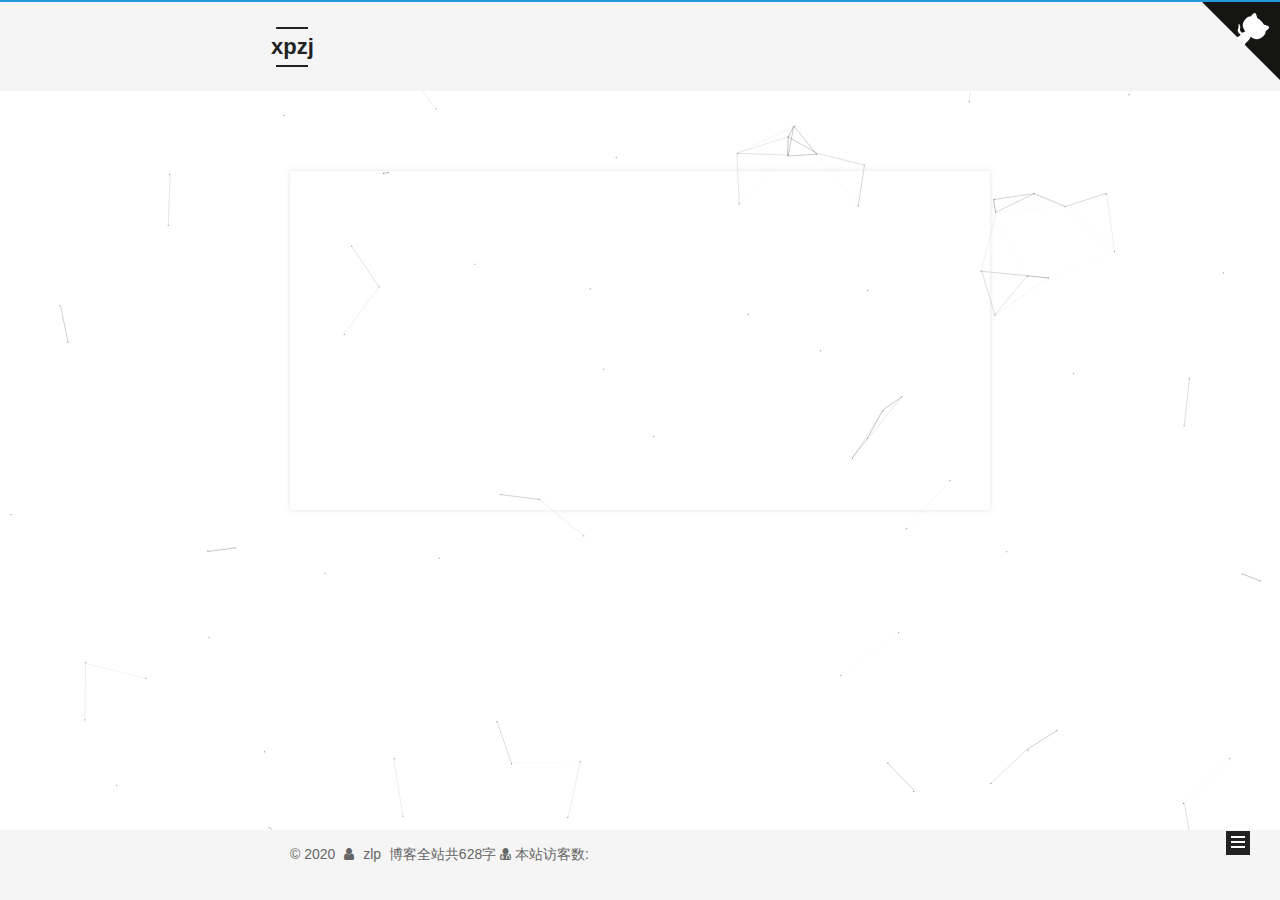
==== commit e88ac0fb: "Site updated: 2020-03-21 15:09:55" ====
--- a/index.html
+++ b/index.html
@@ -274,6 +274,23 @@
 
 
 
+
+<script>
+    
+    window.onload = function(){
+        var path = 'https://xpzj.github.io'; //这里要改成你博客的地址
+        var localhostItem = String(window.location).split(path)[1];
+        var LiNode = document.querySelectorAll('#menu > li > a')
+        
+        for(var i = 0; i< LiNode.length;i++){
+            var item = String(LiNode[i].href).split(path)[1];
+            if(item == localhostItem && item != undefined){
+                LiNode[i].setAttribute('style','border-bottom:1px solid black');
+            }
+        }
+    };
+
+</script>
  </div>
     </header>
 
@@ -1150,5 +1167,6 @@
 
   
 
+  <script type="text/javascript" src="/js/src/love.js"></script>
 </body>
 </html>
--- a/css/main.css
+++ b/css/main.css
@@ -1669,12 +1669,12 @@
   font-family: UKIJ Ekran;
 }
 .my_post_copyright {
-  width: 85%;
+  width: 94%;
   max-width: 45em;
   margin: 2.8em auto 0;
   padding: 0.5em 1em;
   border: 1px solid #d3d3d3;
-  font-size: 0.93rem;
+  font-size: 1.1rem;
   line-height: 1.6em;
   word-break: break-all;
   background: rgba(255,255,255,0.4);
@@ -1995,7 +1995,7 @@
   width: 4px;
   height: 4px;
   border-radius: 50%;
-  background: #f93b50;
+  background: #ff50f0;
 }
 .links-of-blogroll {
   font-size: 13px;
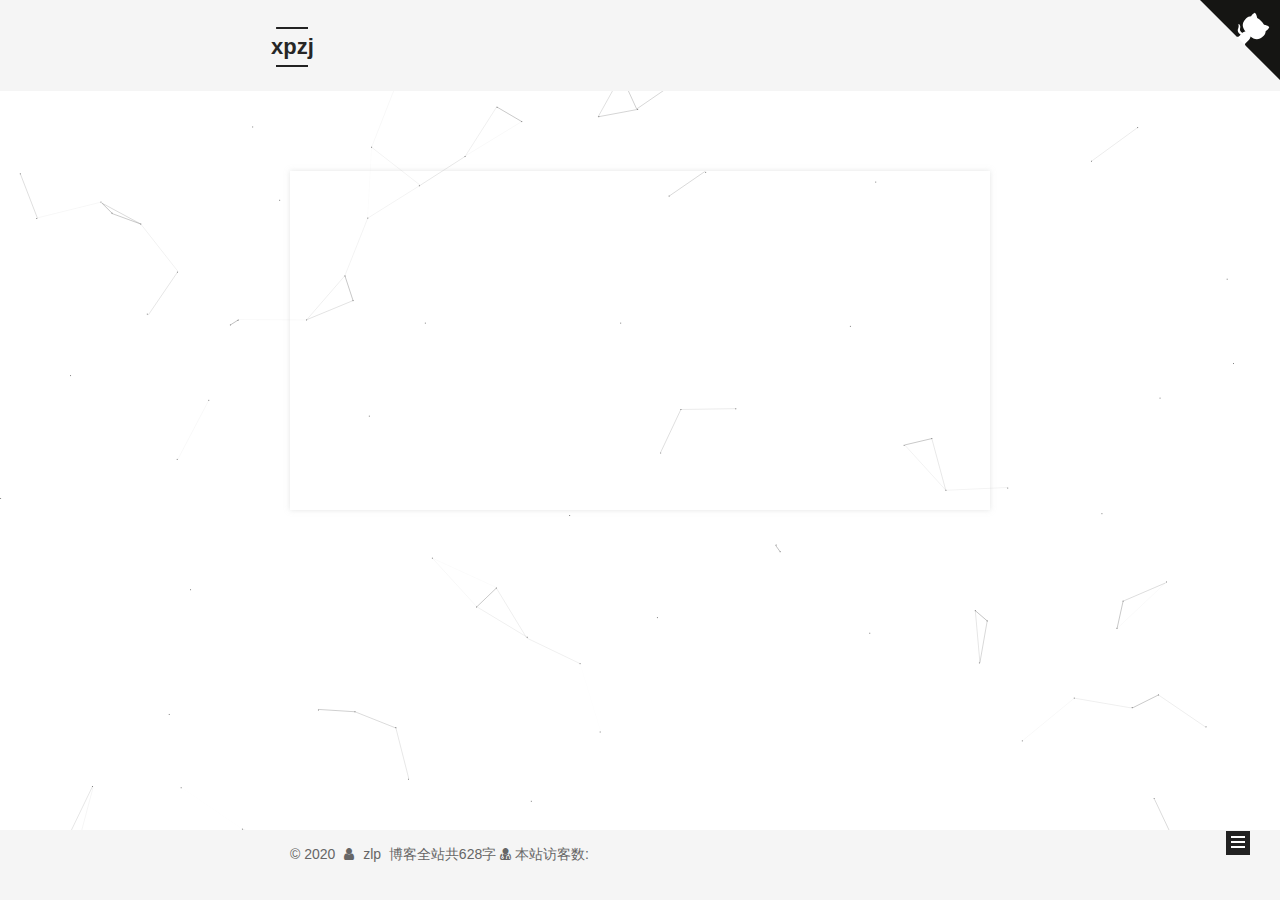
==== commit a4faf2d8: "Site updated: 2020-03-21 15:22:56" ====
--- a/index.html
+++ b/index.html
@@ -34,7 +34,17 @@
 
 
 
-  <script>(function(i,s,o,g,r,a,m){i["DaoVoiceObject"]=r;i[r]=i[r]||function(){(i[r].q=i[r].q||[]).push(arguments)},i[r].l=1*new Date();a=s.createElement(o),m=s.getElementsByTagName(o)[0];a.async=1;a.src=g;a.charset="utf-8";m.parentNode.insertBefore(a,m)})(window,document,"script",('https:' == document.location.protocol ? 'https:' : 'http:') + "//widget.daovoice.io/widget/78c3f38e.js","daovoice")</script>
+  <script>(function(i,s,o,g,r,a,m){i["DaoVoiceObject"]=r;i[r]=i[r]||function(){(i[r].q=i[r].q||[]).push(arguments)},i[r].l=1*new Date();a=s.createElement(o),m=s.getElementsByTagName(o)[0];a.async=1;a.src=g;a.charset="utf-8";m.parentNode.insertBefore(a,m)})(window,document,"script",('https:' == document.location.protocol ? 'https:' : 'http:') + "//widget.daovoice.io/widget/78c3f38e.js","daovoice")
+  
+  daovoice('init', {
+	  app_id: "78c3f38e"
+	});
+  daovoice('update');
+
+  </script>
+  
+  
+  
 
 
 
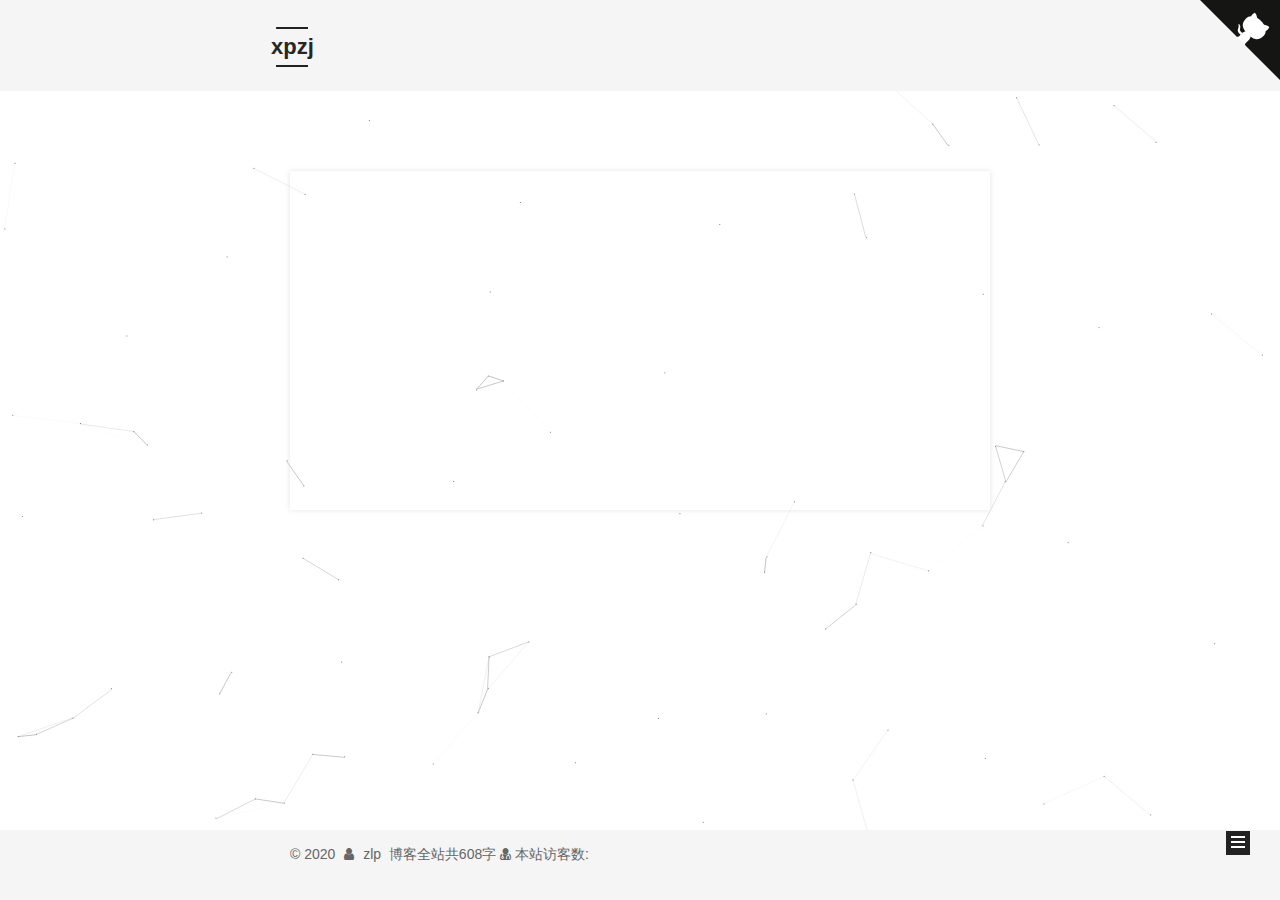
==== commit 23862c52: "Site updated: 2020-03-21 15:47:10" ====
--- a/index.html
+++ b/index.html
@@ -409,7 +409,7 @@
                   <span class="post-meta-item-text">字数统计&#58;</span>
                 
                 <span title="字数统计">
-                  628
+                  608
                 </span>
               
 
@@ -425,7 +425,7 @@
                   <span class="post-meta-item-text">阅读时长 &asymp;</span>
                 
                 <span title="阅读时长">
-                  3
+                  2
                 </span>
               
             </div>
@@ -658,7 +658,7 @@
   <span class="author" itemprop="copyrightHolder">zlp</span>
   <div class="theme-info">
 	  <div class="powered-by"></div>
-	  <span class="post-count">博客全站共628字</span>
+	  <span class="post-count">博客全站共608字</span>
   </div>
   <div class="powered-by">
 	<i class="fa fa-user-md"></i><span id="busuanzi_container_site_uv">
@@ -674,7 +674,7 @@
     
       <span class="post-meta-item-text">Site words total count&#58;</span>
     
-    <span title="Site words total count">628</span>
+    <span title="Site words total count">608</span>
   
  -->
 </div>
